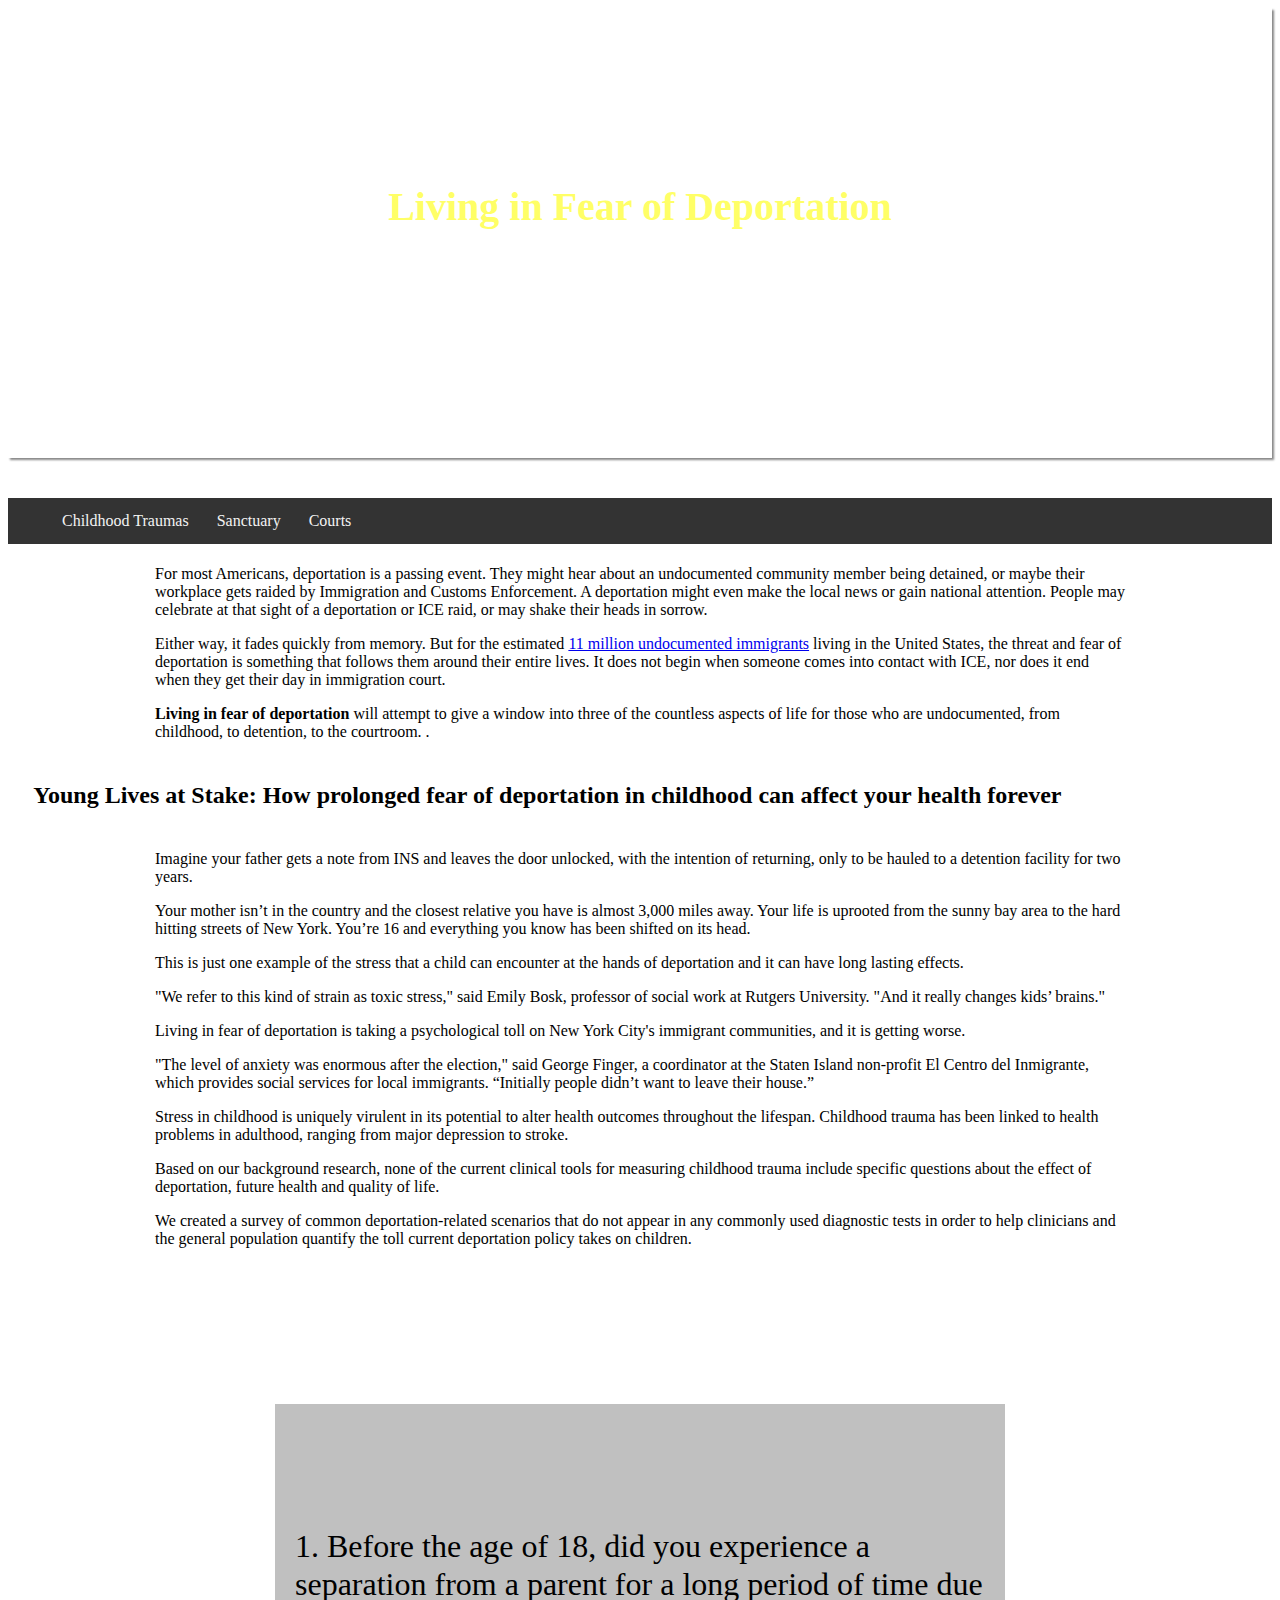
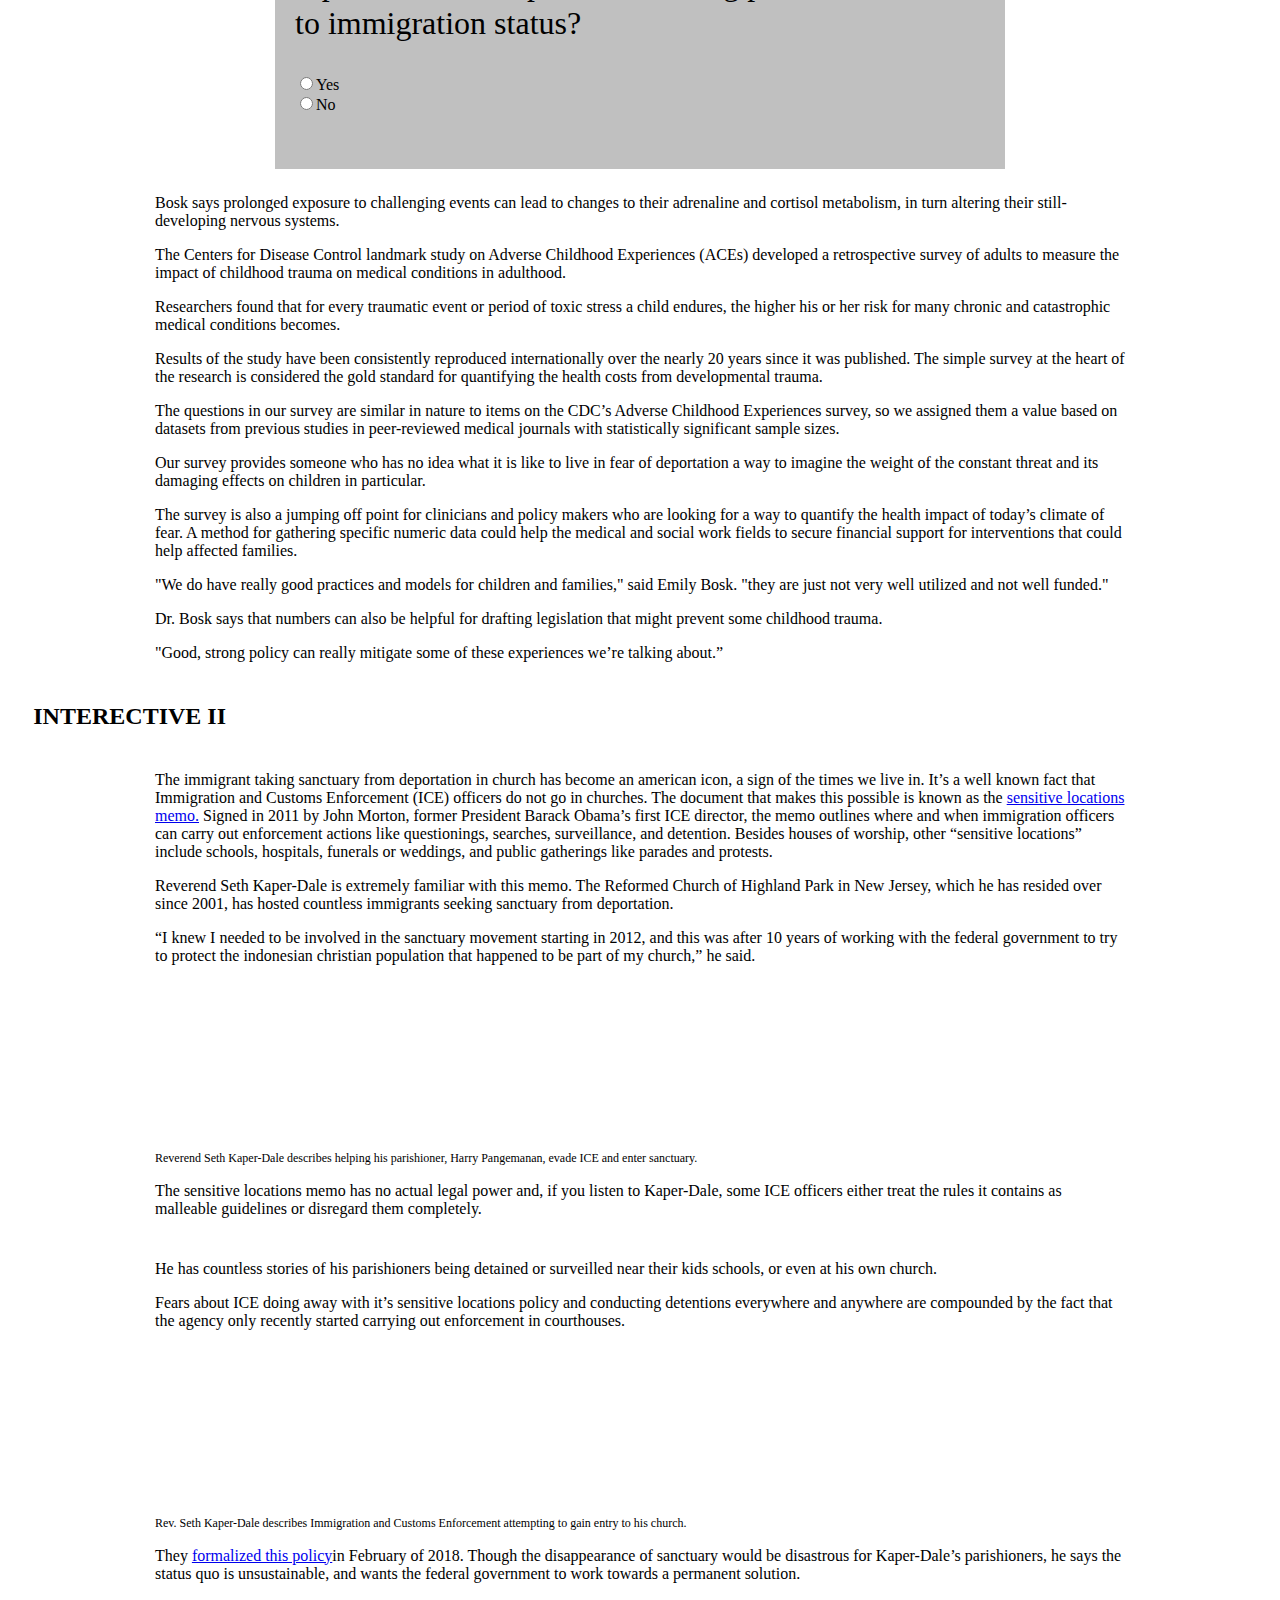
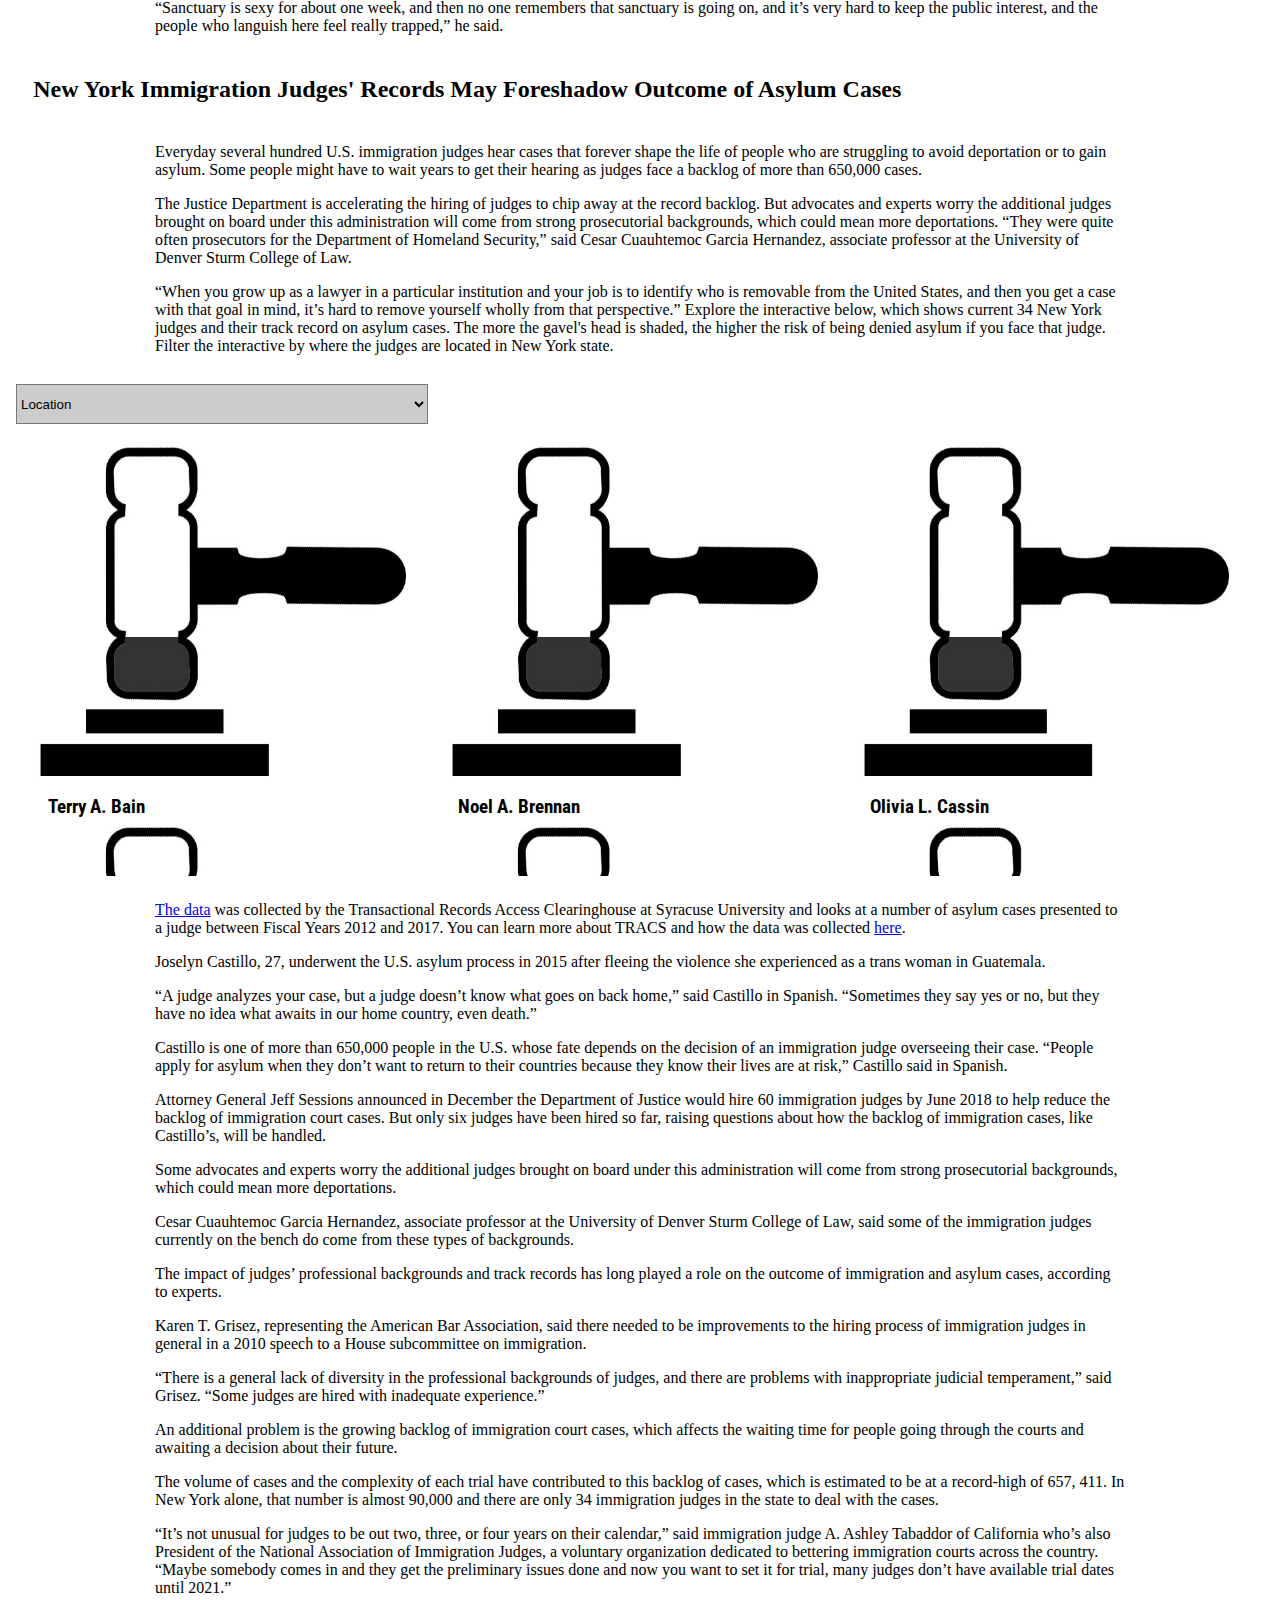
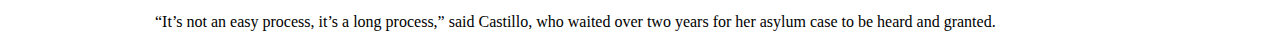
==== index.html @ 28fff9ac "soundcloud rappers" ====
<!DOCTYPE html>
<html lang="en">

  <head>
    <meta charset="utf-8">
    <!-- set the character set -->
    <meta http-equiv="X-UA-Compatible" content="IE=edge">
    <meta name="viewport" content="width=device-width, initial-scale=1">
    <!-- first step to a responsive site -->
    <title>Laws</title>

    <!-- FONT AWESOME -->
    <link href="https://maxcdn.bootstrapcdn.com/font-awesome/4.7.0/css/font-awesome.min.css" rel="stylesheet" />
    <link href="https://fonts.googleapis.com/css?family=Nunito" rel="stylesheet">
    <!-- Your styles should be called here -->
    <link href="style.css" rel="stylesheet" />

    <!-- HTML5 Shim and Respond.js IE8 support of HTML5 elements and media queries -->
    <!-- WARNING: Respond.js doesn't work if you view the page via file:// -->
    <!--[if lt IE 9]>
      	  <script src="https://oss.maxcdn.com/libs/html5shiv/3.7.0/html5shiv.js"></script>
      	  <script src="https://oss.maxcdn.com/libs/respond.js/1.4.2/respond.min.js"></script>
      	<![endif]-->
  </head>

  <body>


    <!--New classes for animals  -->
    <div class="hero-image">
      <div class="hero-text">
        <h1 id="headline">Living in Fear of Deportation</h1>
        <h2 id="subhead">REPLACE ME</h2>
        <p id="byline">Virginia Jefferies, Reynaldo Leanos, Alexandra Semenova, Irene Spezzamonte, Aliya Veal, Ivan Flores & Adam Muro</p>

      </div>
    </div>
    <div class="stuff">
      <div id="navbar" class="sticky">
        <a href="#ChapterOne">Childhood Traumas</a>
        <a href="#ChapterTwo">Sanctuary</a>
        <a href="#ChapterThree">Courts</a>
      </div>

      <div class="container">
        <p>For most Americans, deportation is a passing event. They might hear about an undocumented community member being detained, or maybe their workplace gets raided by Immigration and Customs Enforcement. A deportation might even make the local news
          or gain national attention. People may celebrate at that sight of a deportation or ICE raid, or may shake their heads in sorrow.</p>

        <p>Either way, it fades quickly from memory. But for the estimated <a href=”https://www.nytimes.com/interactive/2017/03/06/us/politics/undocumented-illegal-immigrants.html”>11 million undocumented immigrants</a> living in the United States, the threat
          and fear of deportation is something that follows them around their entire lives. It does not begin when someone comes into contact with ICE, nor does it end when they get their day in immigration court.</p>

        <p><b>Living in fear of deportation</b> will attempt to give a window into three of the countless aspects of life for those who are undocumented, from childhood, to detention, to the courtroom. .
        </p>


      </div>
      <div class="HeadLines" id="ChapterOne">
        <H2>Young Lives at Stake:
How prolonged fear of deportation in childhood can affect your health forever
</h2>
        <div class="container">
          <p>Imagine your father gets a note from INS and leaves the door unlocked, with the intention of returning, only to be hauled to a detention facility for two years.</p>

          <p>Your mother isn’t in the country and the closest relative you have is almost 3,000 miles away. Your life is uprooted from the sunny bay area to the hard hitting streets of New York. You’re 16 and everything you know has been shifted on its head.</p>

          <p>This is just one example of the stress that a child can encounter at the hands of deportation and it can have long lasting effects.
          </p>
          <p>"We refer to this kind of strain as toxic stress," said Emily Bosk, professor of social work at Rutgers University. "And it really changes kids’ brains."</p>

          <p>Living in fear of deportation is taking a psychological toll on New York City's immigrant communities, and it is getting worse.</p>

          <p>"The level of anxiety was enormous after the election," said George Finger, a coordinator at the Staten Island non-profit El Centro del Inmigrante, which provides social services for local immigrants. “Initially people didn’t want to leave their
            house.”
          </p>

          <p>Stress in childhood is uniquely virulent in its potential to alter health outcomes throughout the lifespan. Childhood trauma has been linked to health problems in adulthood, ranging from major depression to stroke.</p>

          <p>Based on our background research, none of the current clinical tools for measuring childhood trauma include specific questions about the effect of deportation, future health and quality of life.</p>

          <p>We created a survey of common deportation-related scenarios that do not appear in any commonly used diagnostic tests in order to help clinicians and the general population quantify the toll current deportation policy takes on children.
          </p>

        </div>
      </div>
      <div class="iframe">
        <iframe src="calculator/index.html" class="int"></iframe>
      </div>
      <div class="container">
        <p>Bosk says prolonged exposure to challenging events can lead to changes to their adrenaline and cortisol metabolism, in turn altering their still-developing nervous systems.</p>

        <p>The Centers for Disease Control landmark study on Adverse Childhood Experiences (ACEs) developed a retrospective survey of adults to measure the impact of childhood trauma on medical conditions in adulthood.</p>

        <p>Researchers found that for every traumatic event or period of toxic stress a child endures, the higher his or her risk for many chronic and catastrophic medical conditions becomes.</p>

        <p>Results of the study have been consistently reproduced internationally over the nearly 20 years since it was published. The simple survey at the heart of the research is considered the gold standard for quantifying the health costs from developmental
          trauma.
        </p>

        <p>The questions in our survey are similar in nature to items on the CDC’s Adverse Childhood Experiences survey, so we assigned them a value based on datasets from previous studies in peer-reviewed medical journals with statistically significant
          sample sizes.</p>

        <p>Our survey provides someone who has no idea what it is like to live in fear of deportation a way to imagine the weight of the constant threat and its damaging effects on children in particular.</p>

        <p>The survey is also a jumping off point for clinicians and policy makers who are looking for a way to quantify the health impact of today’s climate of fear. A method for gathering specific numeric data could help the medical and social work fields
          to secure financial support for interventions that could help affected families.</p>

        <p>"We do have really good practices and models for children and families," said Emily Bosk. "they are just not very well utilized and not well funded."</p>


        <p>Dr. Bosk says that numbers can also be helpful for drafting legislation that might prevent some childhood trauma.</p>

        <p>"Good, strong policy can really mitigate some of these experiences we’re talking about.”</p>


      </div>

      <!-- <img src="http://via.placeholder.com/350x150">
      <figcaption> SAMPLE IMAGES</figcaption>
      <div class="container">
        <p>Lorem ipsum dolor sit amet, consectetur adipiscing elit. Sed semper lacus sed ligula maximus, nec dignissim tortor vestibulum. Nulla ut mi urna. Nullam pharetra dignissim lectus, sed commodo erat feugiat ac. Nullam placerat volutpat facilisis.
          Phasellus
          <p>
      </div>
      <img src="http://via.placeholder.com/350x150">
      <figcaption> SAMPLE IMAGES</figcaption>
      <div class="container">
        <p>Lorem ipsum dolor sit amet, consectetur adipiscing elit. Sed semper lacus sed ligula maximus, nec dignissim tortor vestibulum. Nulla ut mi urna. Nullam pharetra dignissim lectus, sed commodo erat feugiat ac. Nullam placerat volutpat facilisis.
          Phasellus
          <p>
      </div> -->
      <div class="HeadLines" id="ChapterTwo">
        <H2>INTERECTIVE II</h2>
      </div>

      <div class="container">
        <p>The immigrant taking sanctuary from deportation in church has become an american icon, a sign of the times we live in. It’s a well known fact that Immigration and Customs Enforcement (ICE) officers do not go in churches. The document that makes
          this possible is known as the <a href=”https://www.ice.gov/doclib/ero-outreach/pdf/10029.2-policy.pdf”>sensitive locations memo.</a> Signed in 2011 by John Morton, former President Barack Obama’s first ICE director, the memo outlines where and
          when immigration officers can carry out enforcement actions like questionings, searches, surveillance, and detention. Besides houses of worship, other “sensitive locations” include schools, hospitals, funerals or weddings, and public gatherings
          like parades and protests.</p>
        <p>Reverend Seth Kaper-Dale is extremely familiar with this memo. The Reformed Church of Highland Park in New Jersey, which he has resided over since 2001, has hosted countless immigrants seeking sanctuary from deportation.</p> <p>“I knew I needed to be
          involved in the sanctuary movement starting in 2012, and this was after 10 years of working with the federal government to try to protect the indonesian christian population that happened to be part of my church,” he said.</p>
          <div class="audio">
          <fig>
            <iframe width="100%" height="166" scrolling="no" frameborder="no" allow="autoplay" src="https://w.soundcloud.com/player/?url=https%3A//api.soundcloud.com/tracks/413797968&color=%23898ec2&auto_play=false&hide_related=false&show_comments=true&show_user=true&show_reposts=false&show_teaser=true"></iframe>
          <figcaption> Reverend Seth Kaper-Dale describes helping his parishioner, Harry Pangemanan, evade ICE and enter sanctuary.</figcaption>
          </fig>
          </div>

          <p>The sensitive locations memo has no actual legal power and, if you listen to Kaper-Dale, some ICE officers either treat the rules it contains as malleable guidelines or disregard them completely.</p>

      </div>
      <div class="iframe">
        <img src="https://i.imgur.com/XZQHRQh.jpg" alt="">
      </div>
      <div class="container">
        <p>He has countless stories of his parishioners being detained or surveilled near their kids schools, or even at his own church.</p>

        <p>Fears about ICE doing away with it’s sensitive locations policy and conducting detentions everywhere and anywhere
          are compounded by the fact that the agency only recently started carrying out enforcement in courthouses.</p>
          <div class="audio">
          <fig>
            <iframe width="100%" height="166" scrolling="no" frameborder="no" allow="autoplay" src="https://w.soundcloud.com/player/?url=https%3A//api.soundcloud.com/tracks/413797968&color=%23898ec2&auto_play=false&hide_related=false&show_comments=true&show_user=true&show_reposts=false&show_teaser=true"></iframe>
          <figcaption> Rev. Seth Kaper-Dale describes Immigration and Customs Enforcement attempting to gain entry to his church.</figcaption>
          </fig>
          </div>
        <p>They <a href=”http://www.chicagotribune.com/news/nationworld/politics/ct-ice-plans-courthouse-arrests-20180131-story.html”>formalized this policy</a>in February of 2018. Though the disappearance of sanctuary would be disastrous for Kaper-Dale’s
          parishioners, he says the status quo is unsustainable, and wants the federal government to work towards a permanent solution.</p>
          <p>“Sanctuary is sexy for about one week, and then no one remembers that sanctuary is going on, and it’s very hard to
          keep the public interest, and the people who languish here feel really trapped,” he said.</p>

        </p>
      </div>


      <div class="HeadLines" id="ChapterThree">
        <H2>New York Immigration Judges' Records May Foreshadow Outcome of Asylum Cases</h2>
      </div>

      <div class="container">
        <p>Everyday several hundred U.S. immigration judges hear cases that forever shape the life of people who are struggling to avoid deportation or to gain asylum. Some people might have to wait years to get their hearing as judges face a backlog of
          more than 650,000 cases.</p>
        <p>The Justice Department is accelerating the hiring of judges to chip away at the record backlog. But advocates and experts worry the additional judges brought on board under this administration will come from strong prosecutorial backgrounds, which
          could mean more deportations. “They were quite often prosecutors for the Department of Homeland Security,” said Cesar Cuauhtemoc Garcia Hernandez, associate professor at the University of Denver Sturm College of Law. </p>
        <p>“When you grow up as a lawyer in a particular institution and your job is to identify who is removable from the United States, and then you get a case with that goal in mind, it’s hard to remove yourself wholly from that perspective.” Explore
          the interactive below, which shows current 34 New York judges and their track record on asylum cases. The more the gavel's head is shaded, the higher the risk of being denied asylum if you face that judge. Filter the interactive by where the
          judges are located in New York state.</p>
      </div>
      <div class="iframe">
        <iframe src="AlexRey/index.html" class="int"></iframe>
      </div>
      <div class="container">
        <p><a href="http://trac.syr.edu/immigration/reports/490/include/denialrates.html">The data</a> was collected by the Transactional Records Access Clearinghouse at Syracuse University and looks at a number of asylum cases presented to a judge between
          Fiscal Years 2012 and 2017. You can learn more about TRACS and how the data was collected <a href="http://trac.syr.edu/immigration/about.html">here</a>.</p>

        <p>Joselyn Castillo, 27, underwent the U.S. asylum process in 2015 after fleeing the violence she experienced as a trans woman in Guatemala.</p>

        <p>“A judge analyzes your case, but a judge doesn’t know what goes on back home,” said Castillo in Spanish. “Sometimes they say yes or no, but they have no idea what awaits in our home country, even death.”</p>

        <p>Castillo is one of more than 650,000 people in the U.S. whose fate depends on the decision of an immigration judge overseeing their case. “People apply for asylum when they don’t want to return to their countries because they know their lives
          are at risk,” Castillo said in Spanish.</p>

        <p>Attorney General Jeff Sessions announced in December the Department of Justice would hire 60 immigration judges by June 2018 to help reduce the backlog of immigration court cases. But only six judges have been hired so far, raising questions about
          how the backlog of immigration cases, like Castillo’s, will be handled.</p>

        <p>Some advocates and experts worry the additional judges brought on board under this administration will come from strong prosecutorial backgrounds, which could mean more deportations.</p>

        <p>Cesar Cuauhtemoc Garcia Hernandez, associate professor at the University of Denver Sturm College of Law, said some of the immigration judges currently on the bench do come from these types of backgrounds.</P>

        <p>The impact of judges’ professional backgrounds and track records has long played a role on the outcome of immigration and asylum cases, according to experts.</p>

        <p>Karen T. Grisez, representing the American Bar Association, said there needed to be improvements to the hiring process of immigration judges in general in a 2010 speech to a House subcommittee on immigration.</p>

        <p>“There is a general lack of diversity in the professional backgrounds of judges, and there are problems with inappropriate judicial temperament,” said Grisez. “Some judges are hired with inadequate experience.”</P>

        <p>An additional problem is the growing backlog of immigration court cases, which affects the waiting time for people going through the courts and awaiting a decision about their future.</P>

        <p>The volume of cases and the complexity of each trial have contributed to this backlog of cases, which is estimated to be at a record-high of 657, 411. In New York alone, that number is almost 90,000 and there are only 34 immigration judges in
          the state to deal with the cases.</p>

        <p>“It’s not unusual for judges to be out two, three, or four years on their calendar,” said immigration judge A. Ashley Tabaddor of California who’s also President of the National Association of Immigration Judges, a voluntary organization dedicated
          to bettering immigration courts across the country. “Maybe somebody comes in and they get the preliminary issues done and now you want to set it for trial, many judges don’t have available trial dates until 2021.”</p>

        <p>“It’s not an easy process, it’s a long process,” said Castillo, who waited over two years for her asylum case to be heard and granted.</p>
      </div>

    </div>


    <!-- YOUR CONTENT GOES HERE -->
    <script src="https://cdnjs.cloudflare.com/ajax/libs/jquery/3.3.1/jquery.min.js"></script>

    <script src="main.js"></script>
  </body>

</html>
---- style.css ----
/*
This is a good layout for a mobile-first CSS template.
Following this flow will minimize the number of styles you need to write and will ensure you are thinking, designing and developing mobile-first.
Most of your styles get written like standard CSS, but for your mobile presentation. Generally speaking, a good mobile presention will stretch out nicely for larger screens.

Sometimes, when we stretch out to larger screens, we need to make minor tweaks for the larger devices -- you can make these tweaks in the tablet media query, or if the issue exists on desktop only, the desktop media query.
You will find this is far easier than the opposite task of using CSS to cram your desktop experience into a mobile device.
*/

/* THIS LINE LOADS IN A NICE RESET TO ENSURE ALL BROWSERS HAVE THE SAME BASE STYLES */

@import url('https://cdnjs.cloudflare.com/ajax/libs/normalize/7.0.0/normalize.min.css');
* {
  box-sizing: border-box;
}

html, body {
  /* Sets default font-size to 16px, ensuring 1em = 16px; */
  font: helvetica;
  font-size: 16px;
  /* background-color: #D3D3D3; */
  height: 100%;
}

.hero-image {
  /* The image used */
  background-image: url('https://i.imgur.com/B2R99XC.gif');
  display: block;
  /* Set a specific height */
  height: 50%;
  /* Position and center the image to scale nicely on all screens */
  background-position: center;
  background-repeat: no-repeat;
  background-size: cover;
  position: relative;
  box-shadow: 2px 2px 2px #888888;
  margin-bottom: 40px;
  /* height: 100vh; */
}

/* Place text in the middle of the image */

.hero-text {
  position: absolute;
  top: 50%;
  left: 50%;
  transform: translate(-50%, -50%);
  color: white;
}

#headline {
  font-size: 40px;
  color: #ffff66;
  align-items: left;
}

#subhead {
  align-items: left;
  font-size: 20px;
  letter-spacing: .7px;
  line-height: 20px;
}

#byline {
  font-size: .5em;
}

h1 {
  text-align: center;
}

h2 {
  padding-left: 2%;
}

/* Start your base/mobile styles here */

html, header, body, p {
  /* Sets default font-size to 16px, ensuring 1em = 16px; */
  font-size: 16px;
  align-items: center;
  text-align: left;
}

/* Style the navbar */

#navbar {
  overflow: hidden;
  background-color: #333;
  padding-left: 40px;
}

/* Navbar links */

#navbar a {
  float: left;
  display: block;
  color: #f2f2f2;
  text-align: center;
  padding: 14px;
  text-decoration: none;
}

/* Page content */

.content {
  padding: 16px;
}

/* The sticky class is added to the navbar with JS when it reaches its scroll position */

.sticky {
  position: sticky;
  position: -webkit-sticky;
  top: 0;
  width: 100%
}

/* Add some top padding to the page content to prevent sudden quick movement (as the navigation bar gets a new position at the top of the page (position:fixed and top:0) */

.sticky+.content {
  padding-top: 60px;
}

/* Page content */

.content {
  padding: 16px;
}

.int {
  width: 100%;
  min-height: 500px;
  border: 0;
}

.stuff {
  min-height: 100vh;
}

/* Add some top padding to the page content to prevent sudden quick movement (as the navigation bar gets a new position at the top of the page (position:fixed and top:0) */

.sticky+.content {
  padding-top: 60px;
}

img {
  display: block;
  width: 100%;
}

figcaption {
  font-size: 12px;
}

.container {
  max-width: 980px;
  padding: 5px;
  margin: 0 auto;
}

/* Tablet/Desktop overrides */

@media(min-width: 681px) {
  /* Any adjustments for tablets and larger go here. Note these styles will be applied to anything 681px or larger -- so tablet AND desktop */
}

@media(min-width: 729px) {
  /* Any adjustments for desktop and larger go here. Note these styles will be applied to anything 729px or larger -- so desktop */
  img {
    display: block;
    width: 80%;
  }
}

}
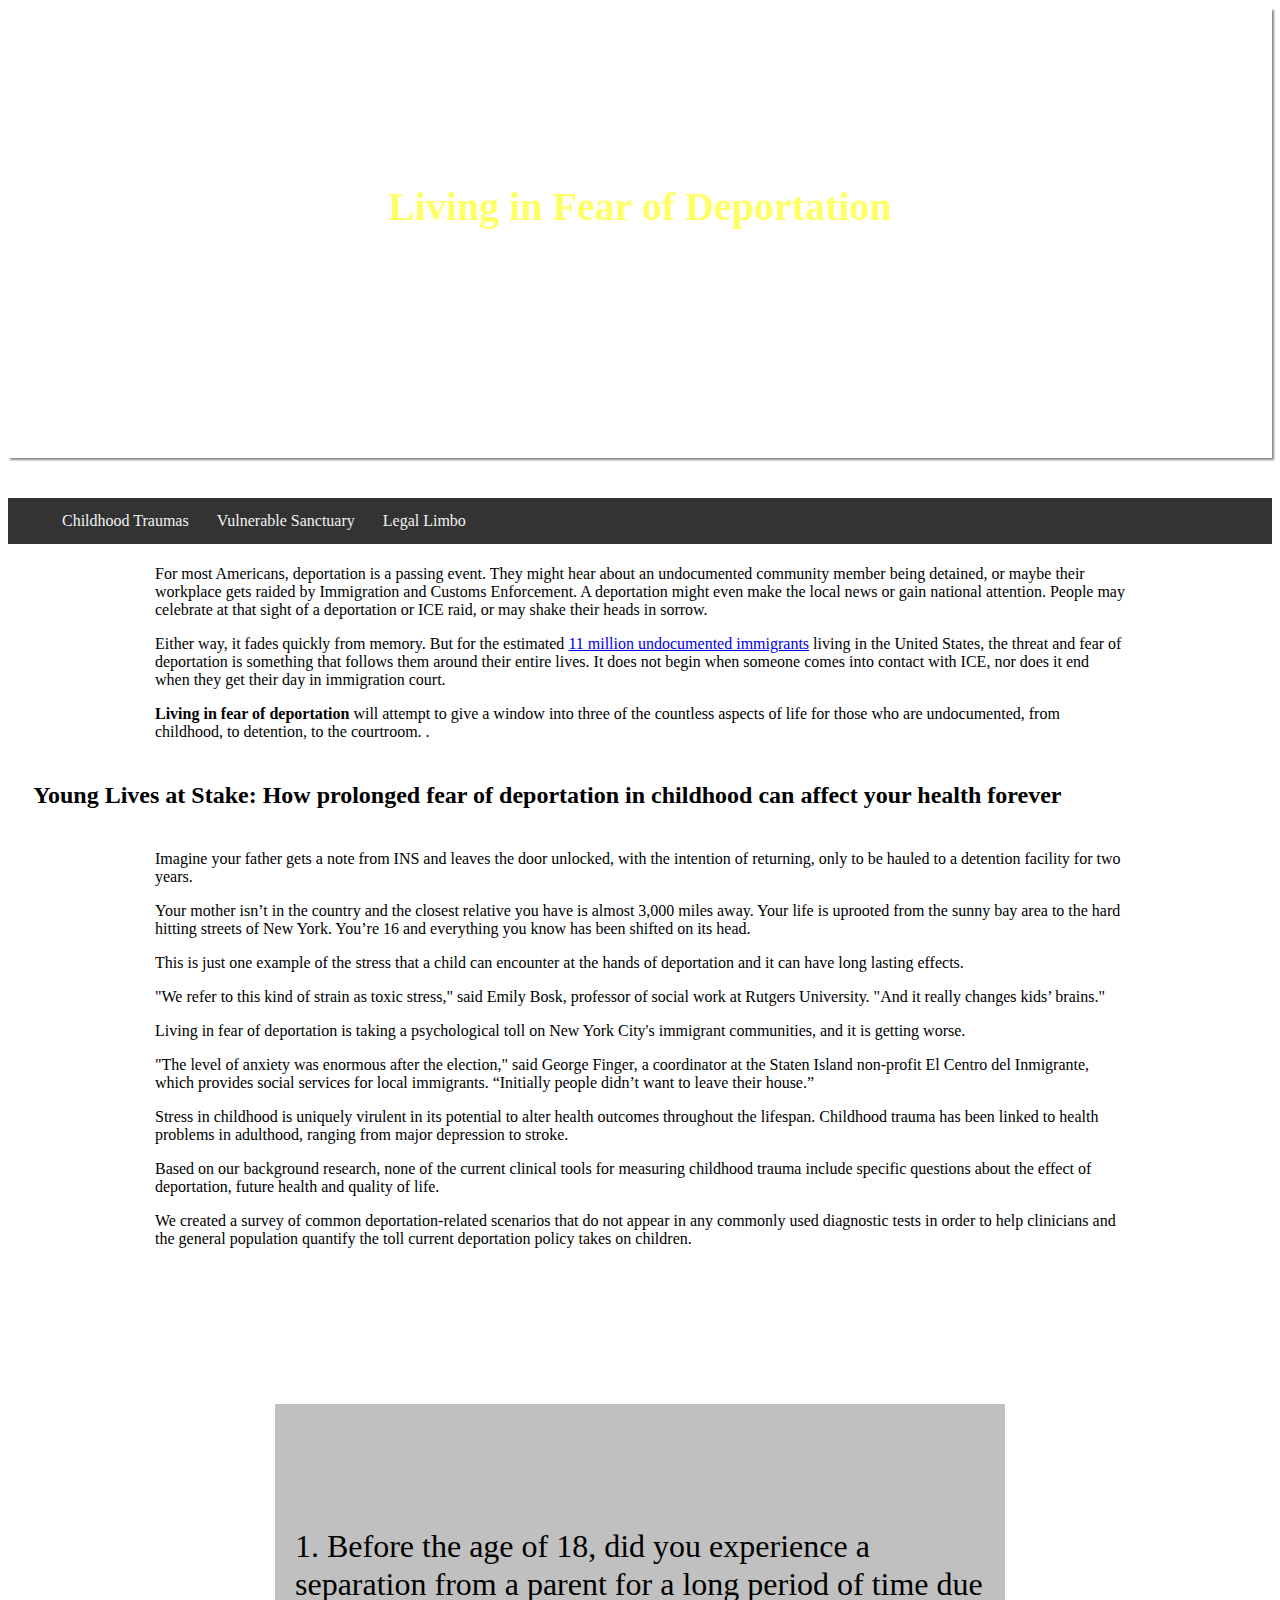
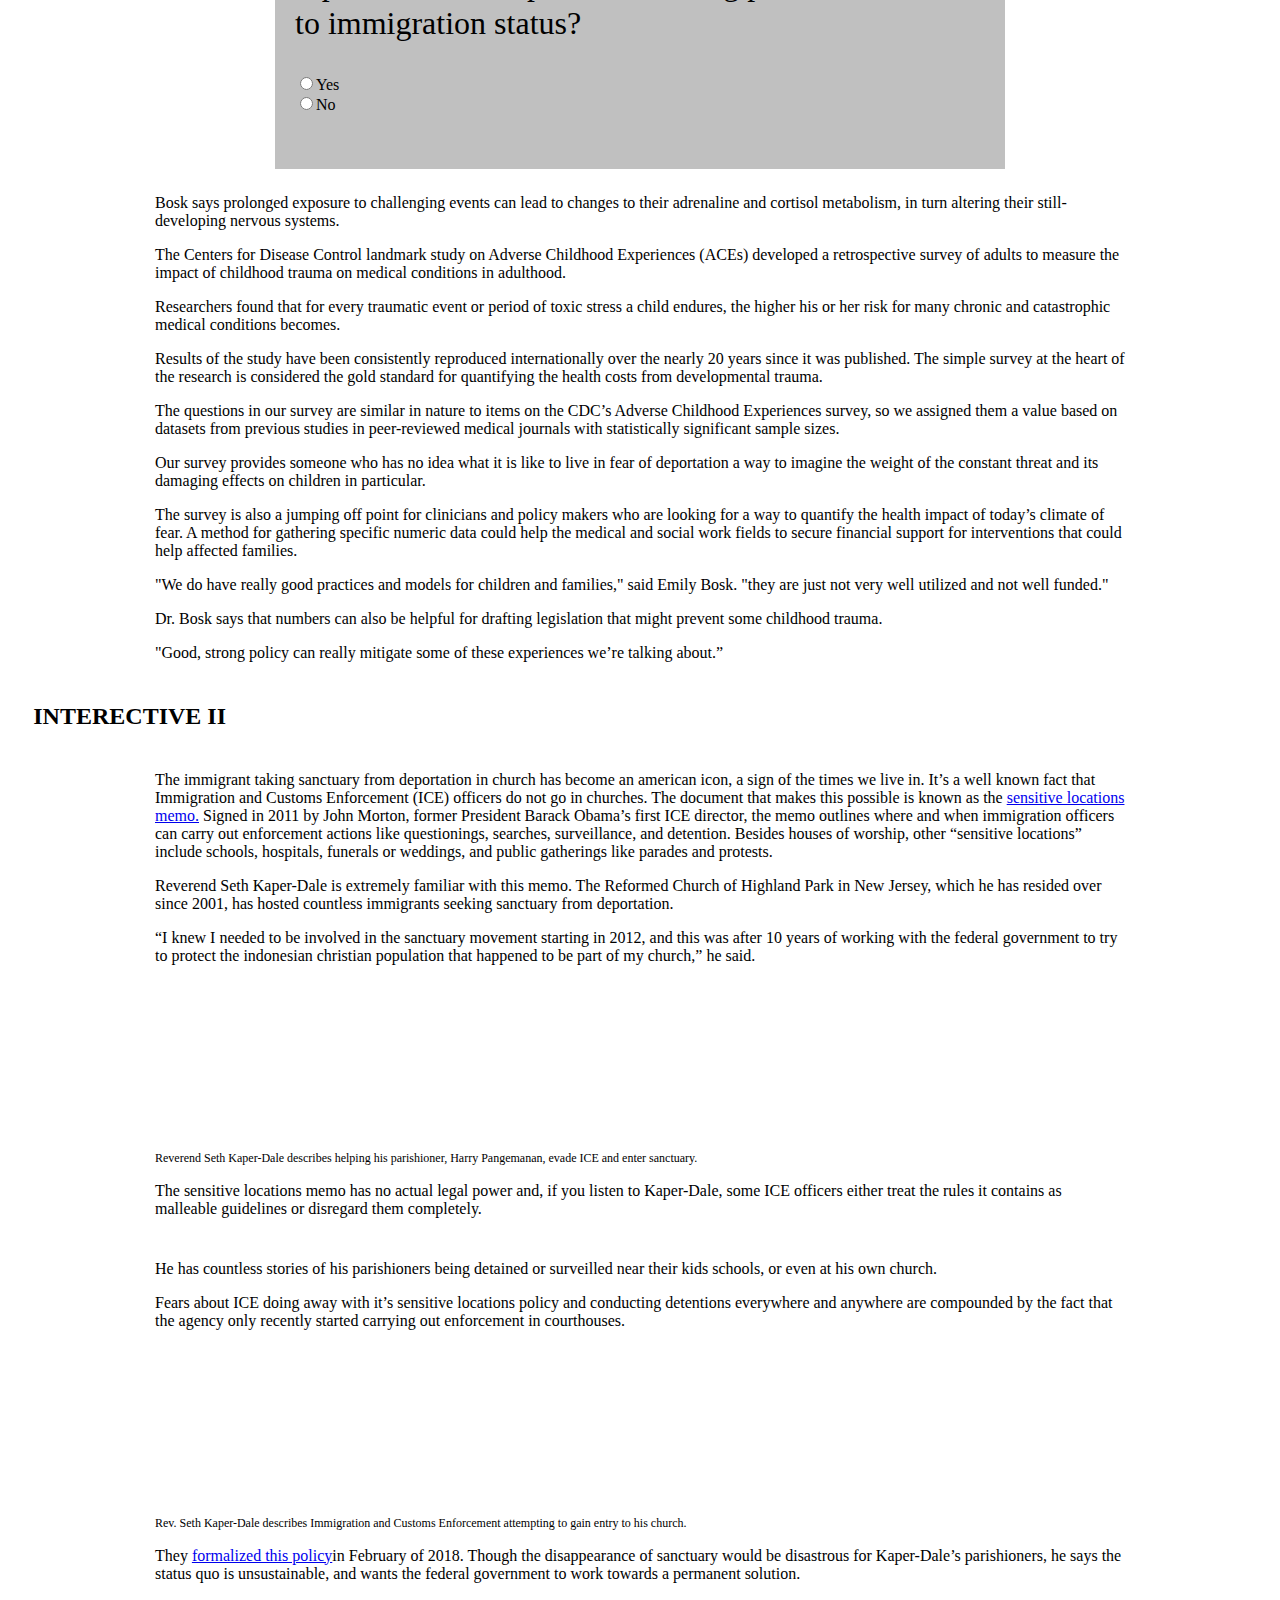
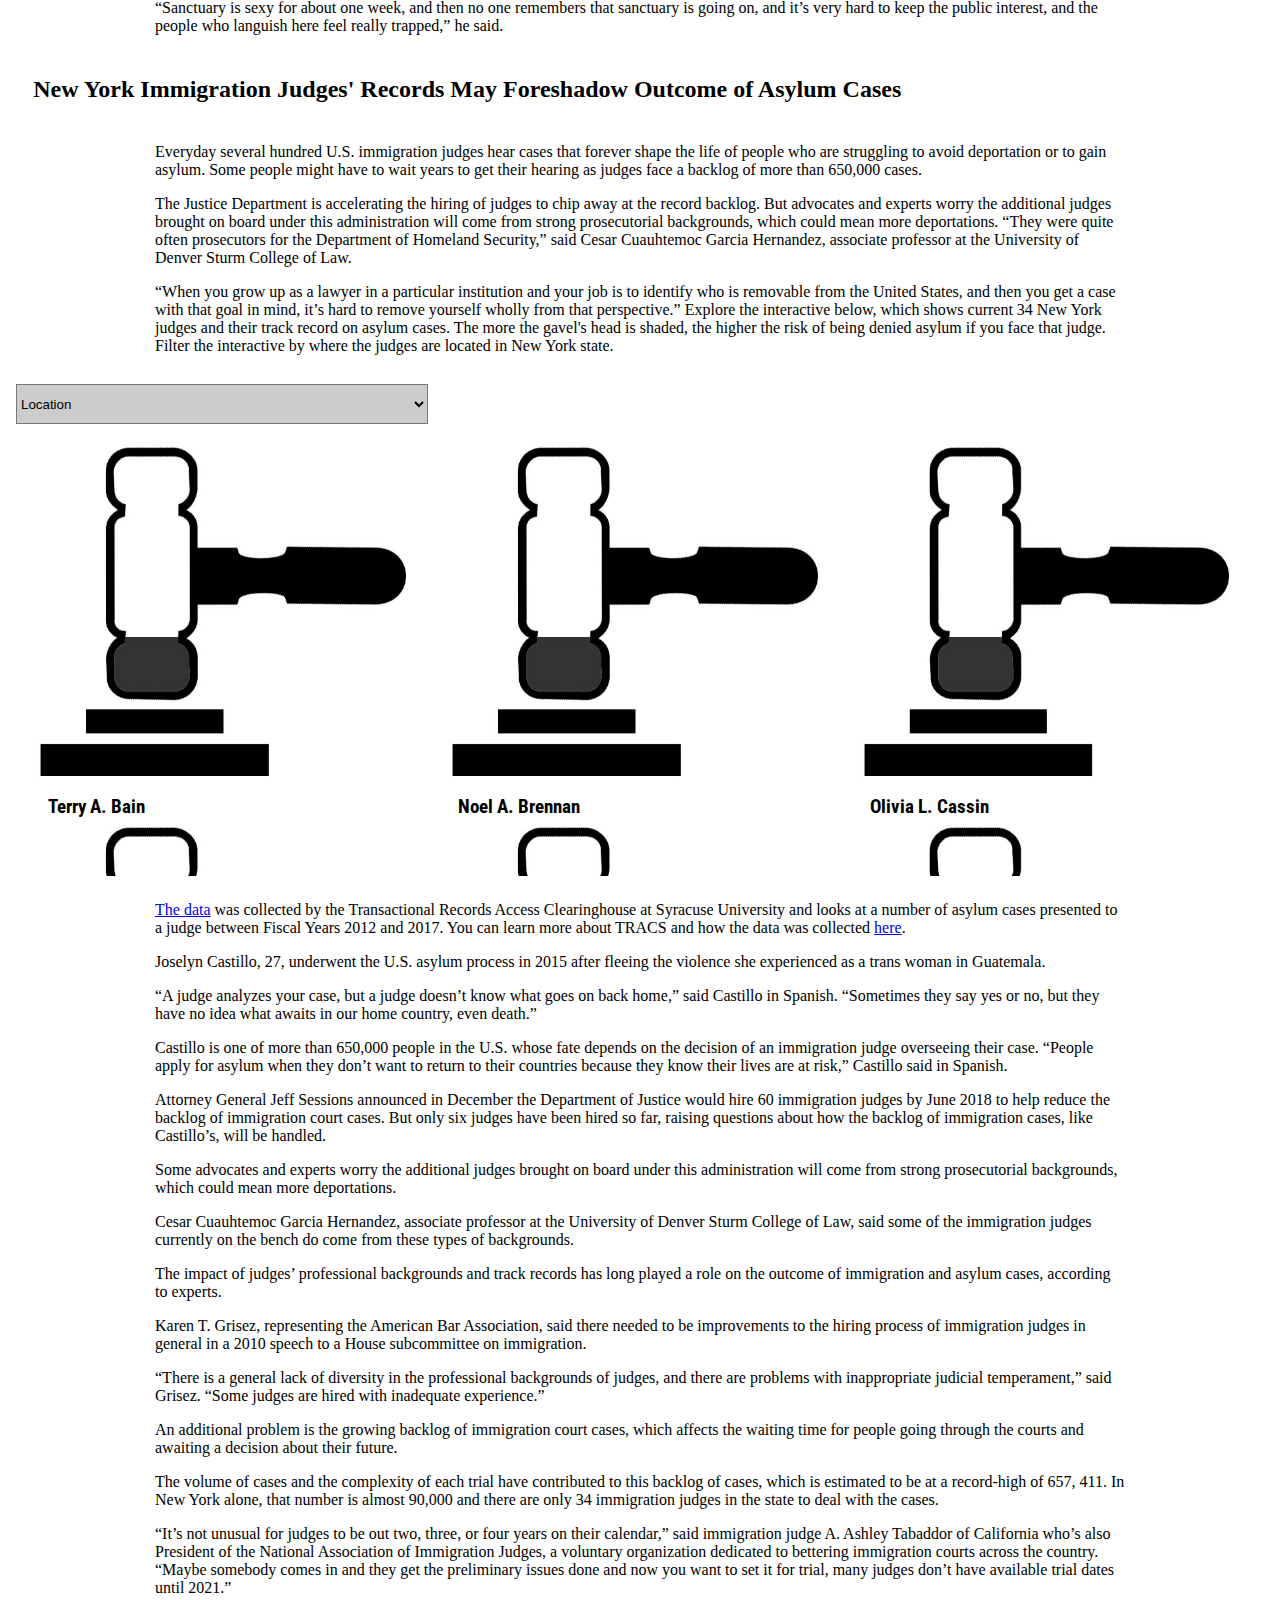
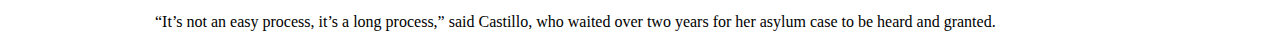
==== commit eb7f0706: "chapter titles" ====
--- a/index.html
+++ b/index.html
@@ -38,8 +38,8 @@
     <div class="stuff">
       <div id="navbar" class="sticky">
         <a href="#ChapterOne">Childhood Traumas</a>
-        <a href="#ChapterTwo">Sanctuary</a>
-        <a href="#ChapterThree">Courts</a>
+        <a href="#ChapterTwo">Vulnerable Sanctuary</a>
+        <a href="#ChapterThree">Legal Limbo</a>
       </div>
 
       <div class="container">
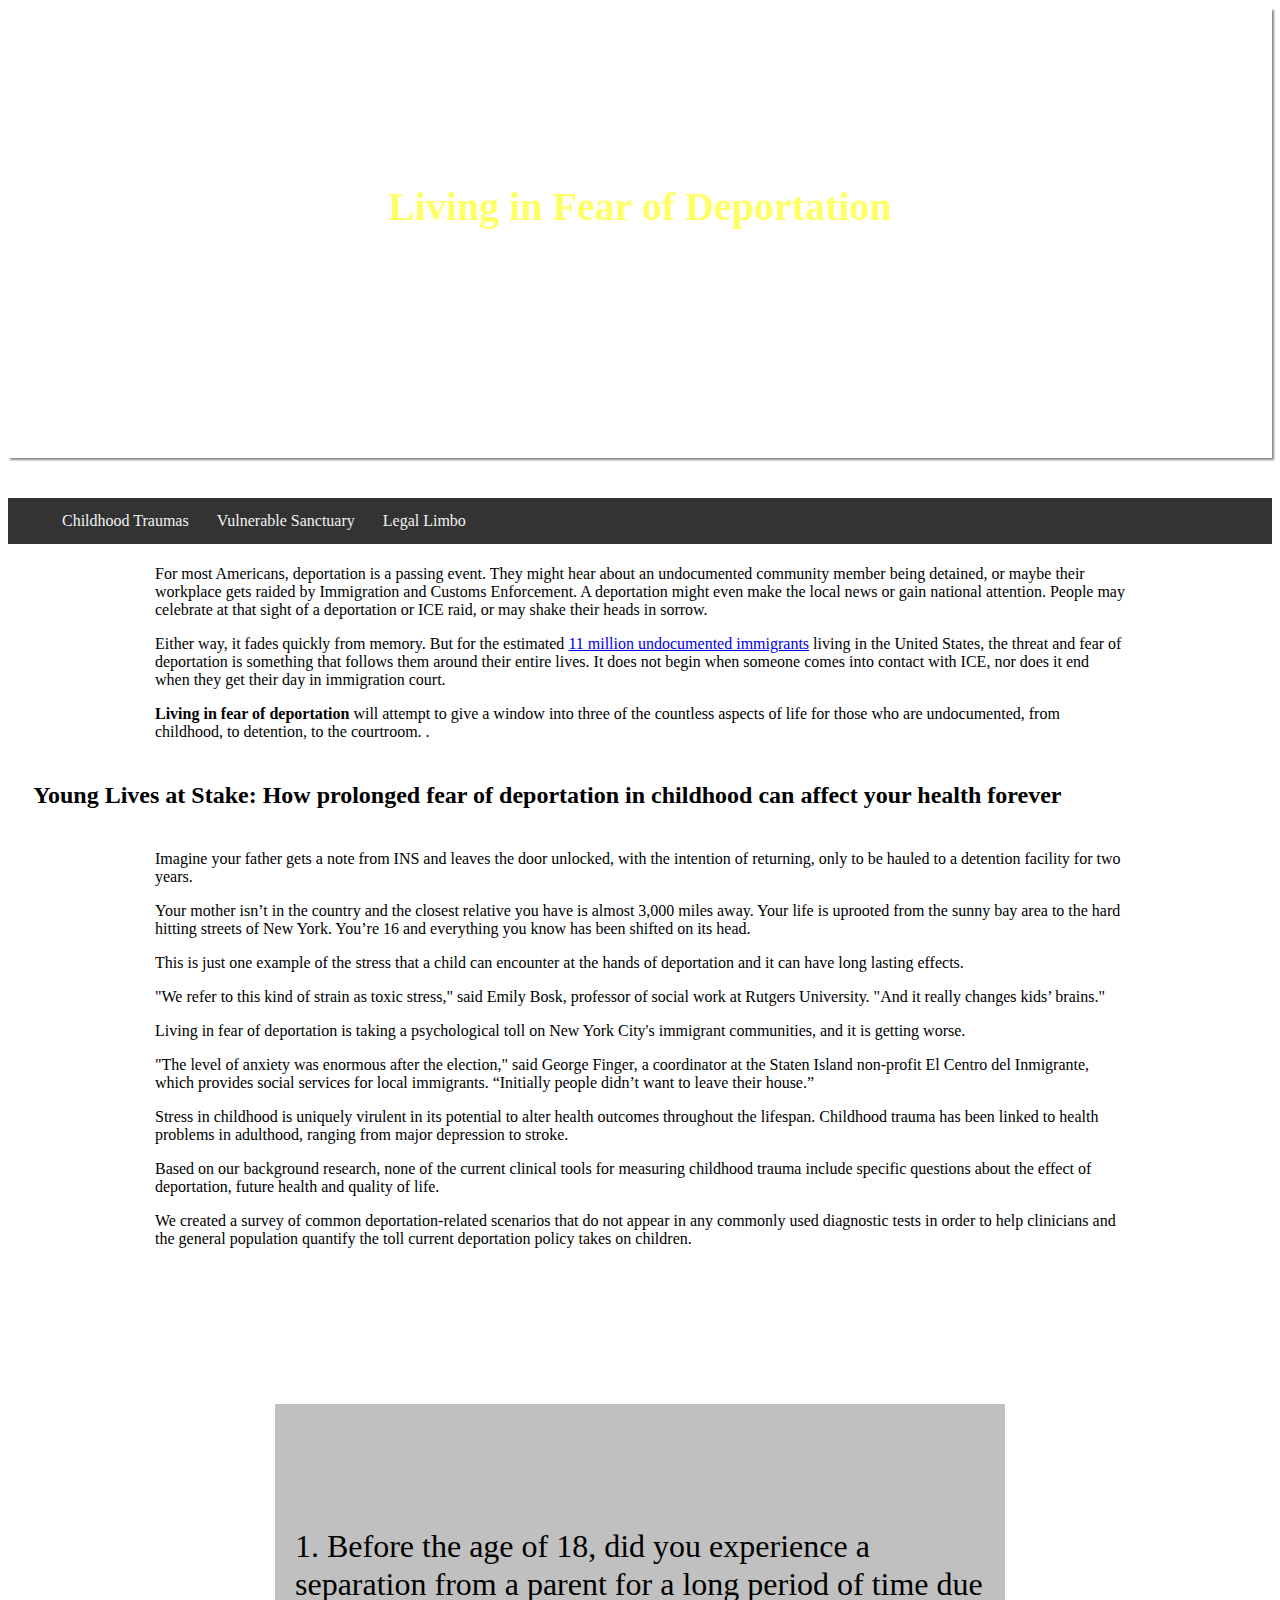
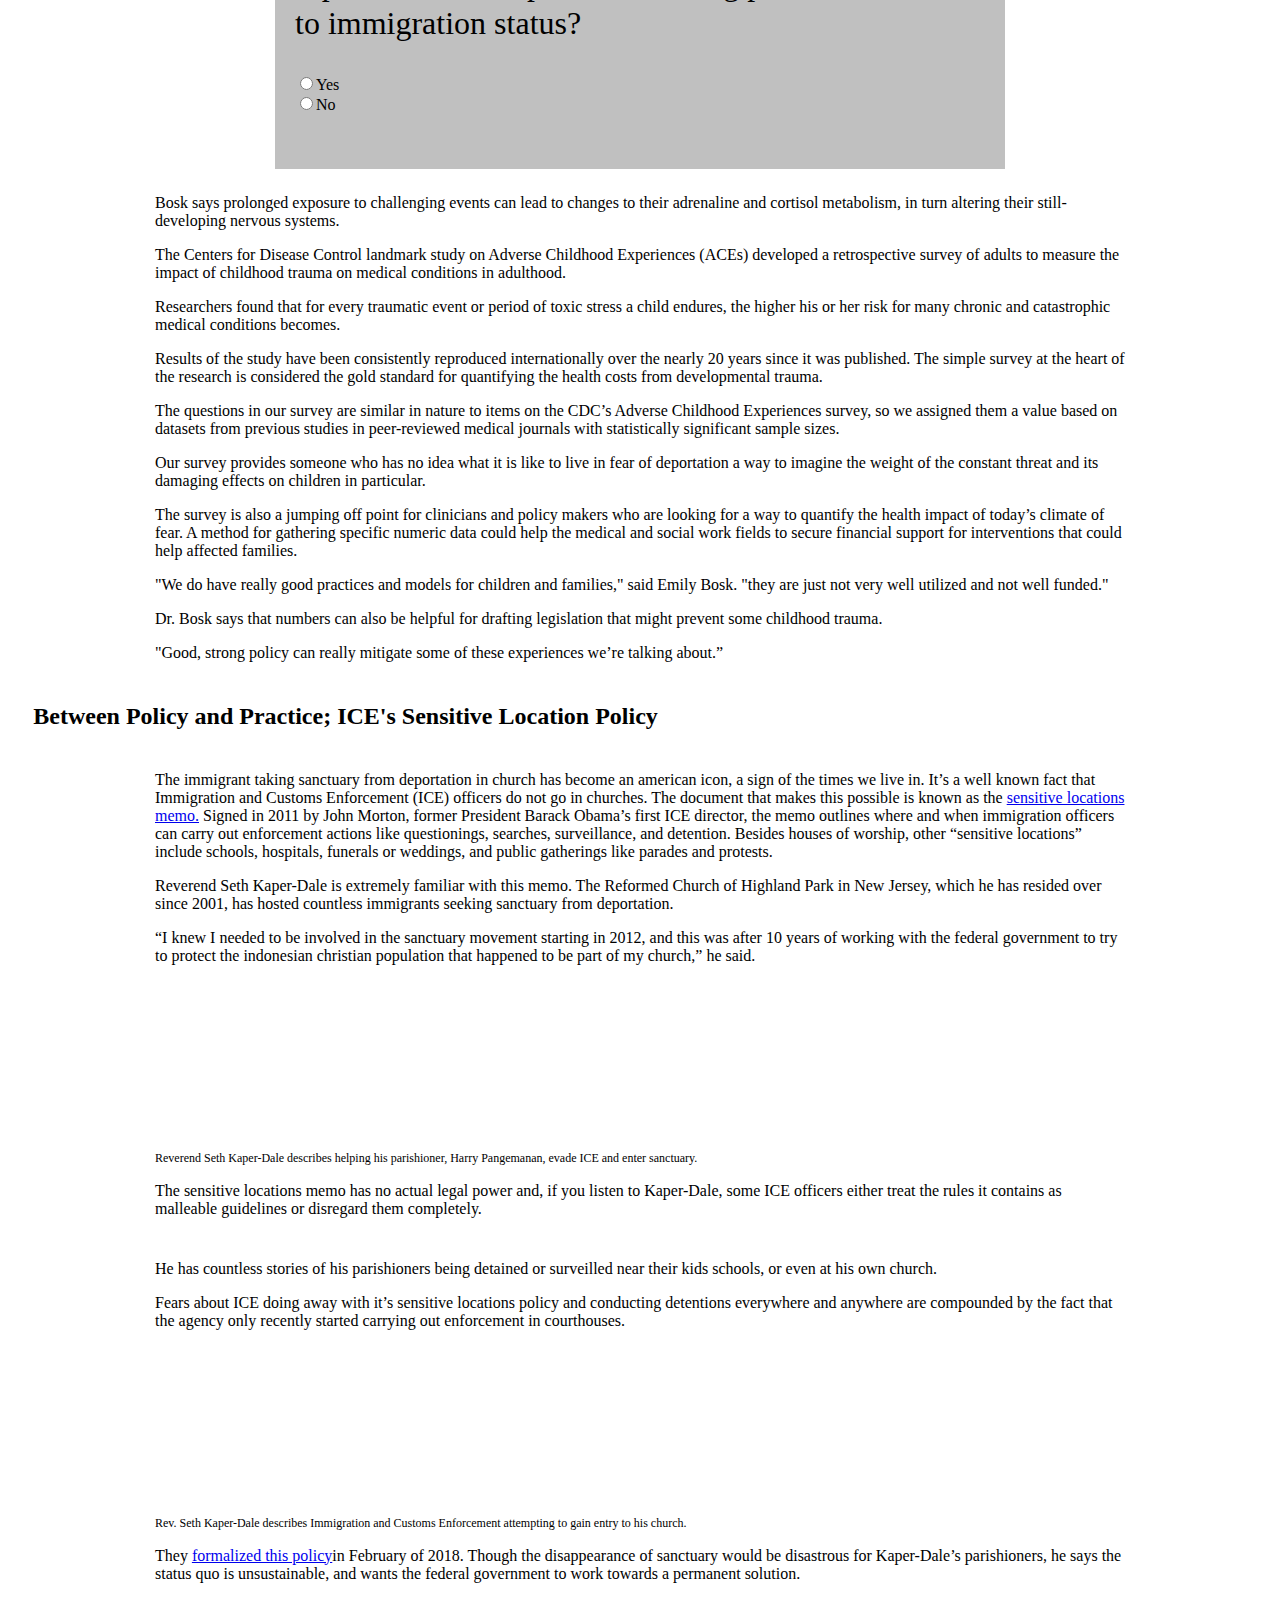
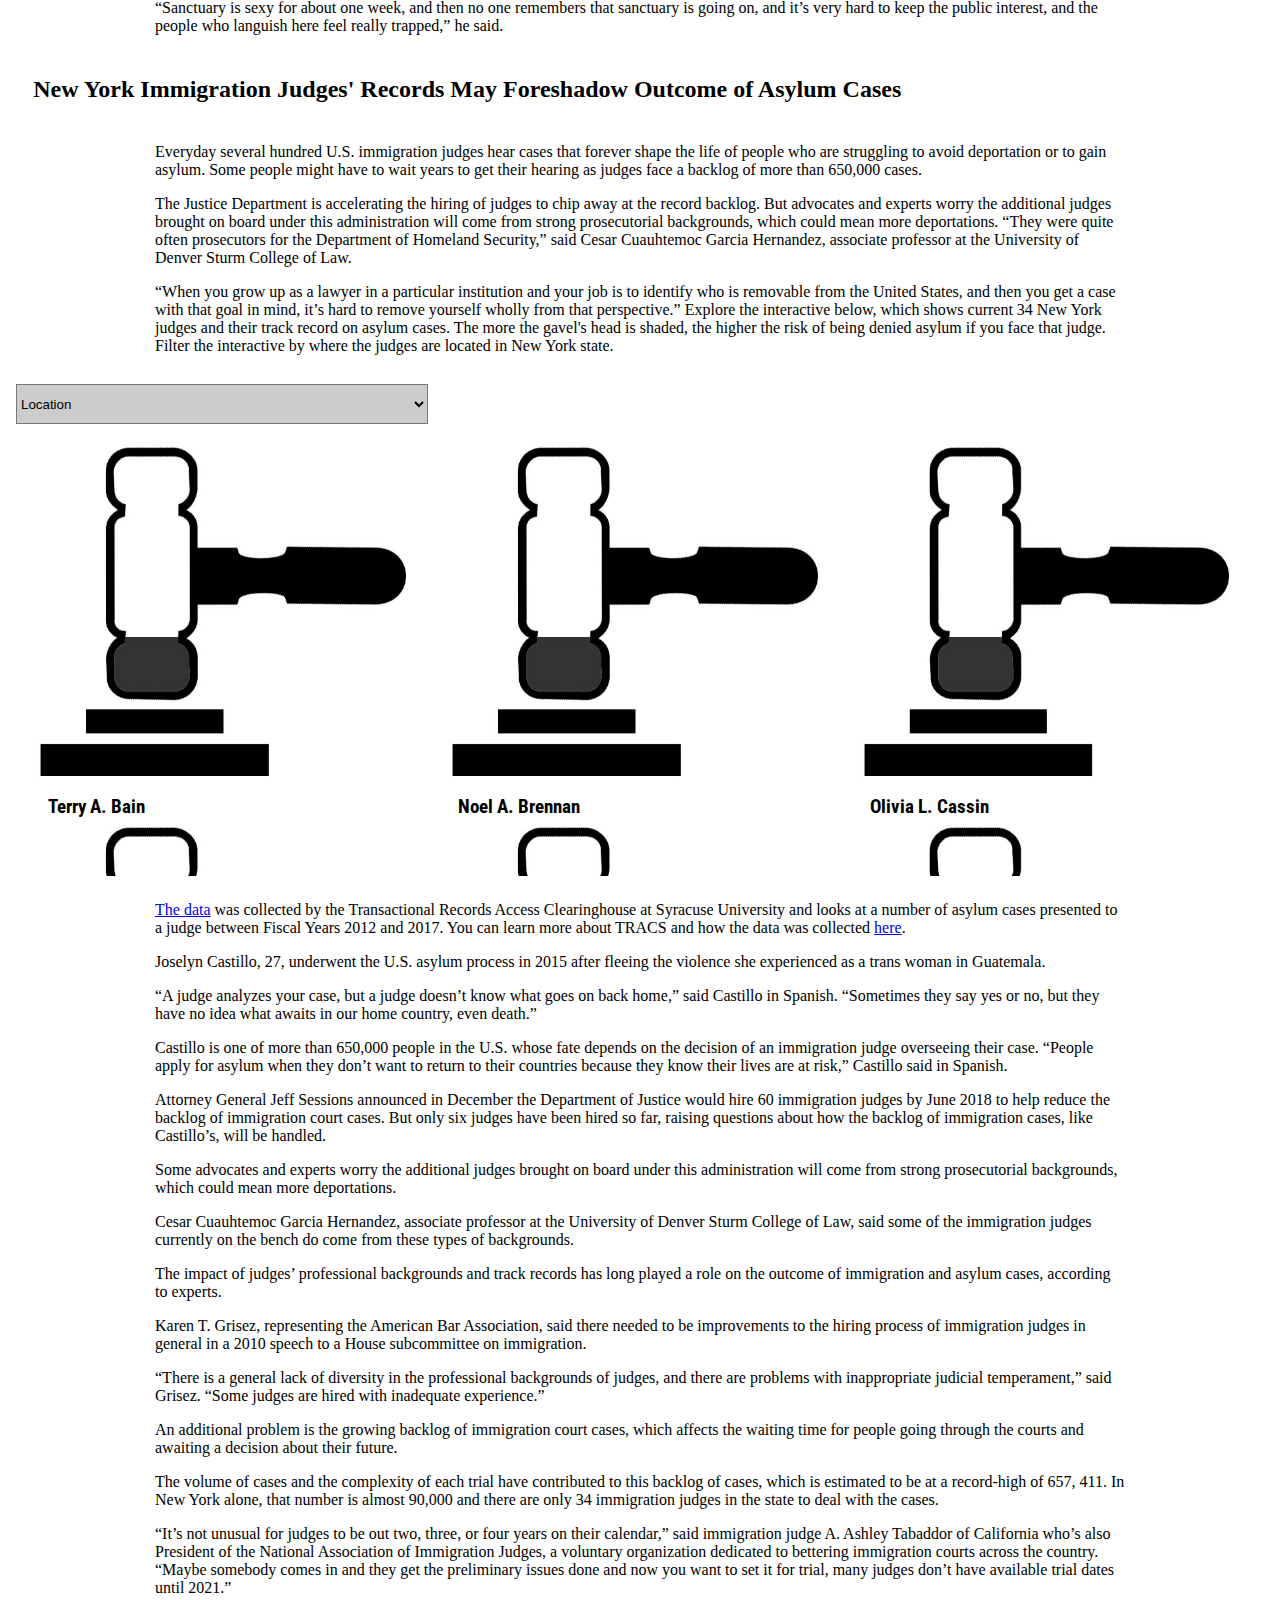
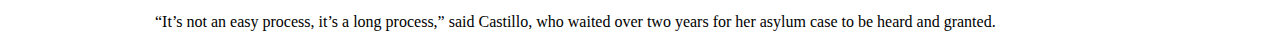
==== commit 5094e5ec: "index" ====
--- a/index.html
+++ b/index.html
@@ -129,7 +129,7 @@
           <p>
       </div> -->
       <div class="HeadLines" id="ChapterTwo">
-        <H2>INTERECTIVE II</h2>
+        <H2>Between Policy and Practice; ICE's Sensitive Location Policy</h2>
       </div>
 
       <div class="container">
@@ -137,16 +137,16 @@
           this possible is known as the <a href=”https://www.ice.gov/doclib/ero-outreach/pdf/10029.2-policy.pdf”>sensitive locations memo.</a> Signed in 2011 by John Morton, former President Barack Obama’s first ICE director, the memo outlines where and
           when immigration officers can carry out enforcement actions like questionings, searches, surveillance, and detention. Besides houses of worship, other “sensitive locations” include schools, hospitals, funerals or weddings, and public gatherings
           like parades and protests.</p>
-        <p>Reverend Seth Kaper-Dale is extremely familiar with this memo. The Reformed Church of Highland Park in New Jersey, which he has resided over since 2001, has hosted countless immigrants seeking sanctuary from deportation.</p> <p>“I knew I needed to be
-          involved in the sanctuary movement starting in 2012, and this was after 10 years of working with the federal government to try to protect the indonesian christian population that happened to be part of my church,” he said.</p>
-          <div class="audio">
+        <p>Reverend Seth Kaper-Dale is extremely familiar with this memo. The Reformed Church of Highland Park in New Jersey, which he has resided over since 2001, has hosted countless immigrants seeking sanctuary from deportation.</p>
+        <p>“I knew I needed to be involved in the sanctuary movement starting in 2012, and this was after 10 years of working with the federal government to try to protect the indonesian christian population that happened to be part of my church,” he said.</p>
+        <div class="audio">
           <fig>
             <iframe width="100%" height="166" scrolling="no" frameborder="no" allow="autoplay" src="https://w.soundcloud.com/player/?url=https%3A//api.soundcloud.com/tracks/413797968&color=%23898ec2&auto_play=false&hide_related=false&show_comments=true&show_user=true&show_reposts=false&show_teaser=true"></iframe>
-          <figcaption> Reverend Seth Kaper-Dale describes helping his parishioner, Harry Pangemanan, evade ICE and enter sanctuary.</figcaption>
+            <figcaption> Reverend Seth Kaper-Dale describes helping his parishioner, Harry Pangemanan, evade ICE and enter sanctuary.</figcaption>
           </fig>
-          </div>
-
-          <p>The sensitive locations memo has no actual legal power and, if you listen to Kaper-Dale, some ICE officers either treat the rules it contains as malleable guidelines or disregard them completely.</p>
+        </div>
+
+        <p>The sensitive locations memo has no actual legal power and, if you listen to Kaper-Dale, some ICE officers either treat the rules it contains as malleable guidelines or disregard them completely.</p>
 
       </div>
       <div class="iframe">
@@ -155,18 +155,16 @@
       <div class="container">
         <p>He has countless stories of his parishioners being detained or surveilled near their kids schools, or even at his own church.</p>
 
-        <p>Fears about ICE doing away with it’s sensitive locations policy and conducting detentions everywhere and anywhere
-          are compounded by the fact that the agency only recently started carrying out enforcement in courthouses.</p>
-          <div class="audio">
+        <p>Fears about ICE doing away with it’s sensitive locations policy and conducting detentions everywhere and anywhere are compounded by the fact that the agency only recently started carrying out enforcement in courthouses.</p>
+        <div class="audio">
           <fig>
             <iframe width="100%" height="166" scrolling="no" frameborder="no" allow="autoplay" src="https://w.soundcloud.com/player/?url=https%3A//api.soundcloud.com/tracks/413797968&color=%23898ec2&auto_play=false&hide_related=false&show_comments=true&show_user=true&show_reposts=false&show_teaser=true"></iframe>
-          <figcaption> Rev. Seth Kaper-Dale describes Immigration and Customs Enforcement attempting to gain entry to his church.</figcaption>
+            <figcaption> Rev. Seth Kaper-Dale describes Immigration and Customs Enforcement attempting to gain entry to his church.</figcaption>
           </fig>
-          </div>
+        </div>
         <p>They <a href=”http://www.chicagotribune.com/news/nationworld/politics/ct-ice-plans-courthouse-arrests-20180131-story.html”>formalized this policy</a>in February of 2018. Though the disappearance of sanctuary would be disastrous for Kaper-Dale’s
           parishioners, he says the status quo is unsustainable, and wants the federal government to work towards a permanent solution.</p>
-          <p>“Sanctuary is sexy for about one week, and then no one remembers that sanctuary is going on, and it’s very hard to
-          keep the public interest, and the people who languish here feel really trapped,” he said.</p>
+        <p>“Sanctuary is sexy for about one week, and then no one remembers that sanctuary is going on, and it’s very hard to keep the public interest, and the people who languish here feel really trapped,” he said.</p>
 
         </p>
       </div>
@@ -232,4 +230,4 @@
     <script src="main.js"></script>
   </body>
 
-</html>
+</html>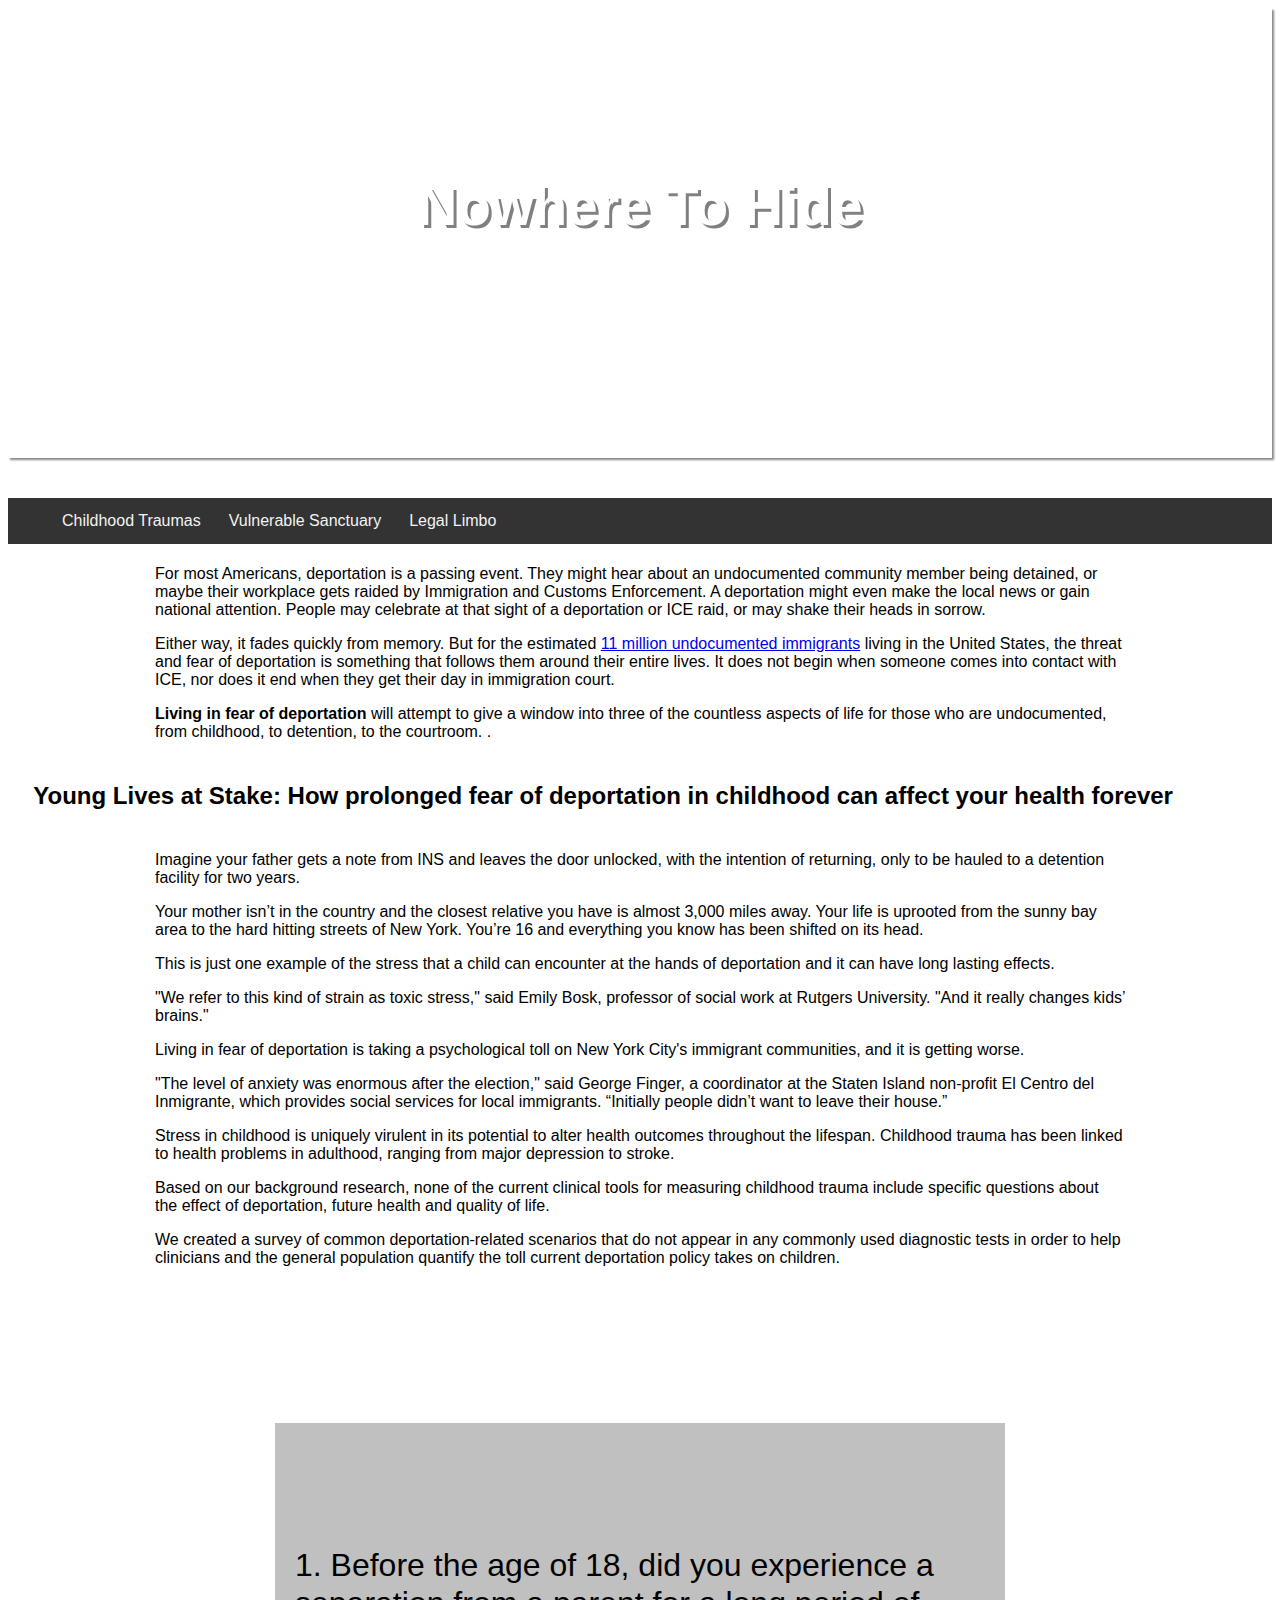
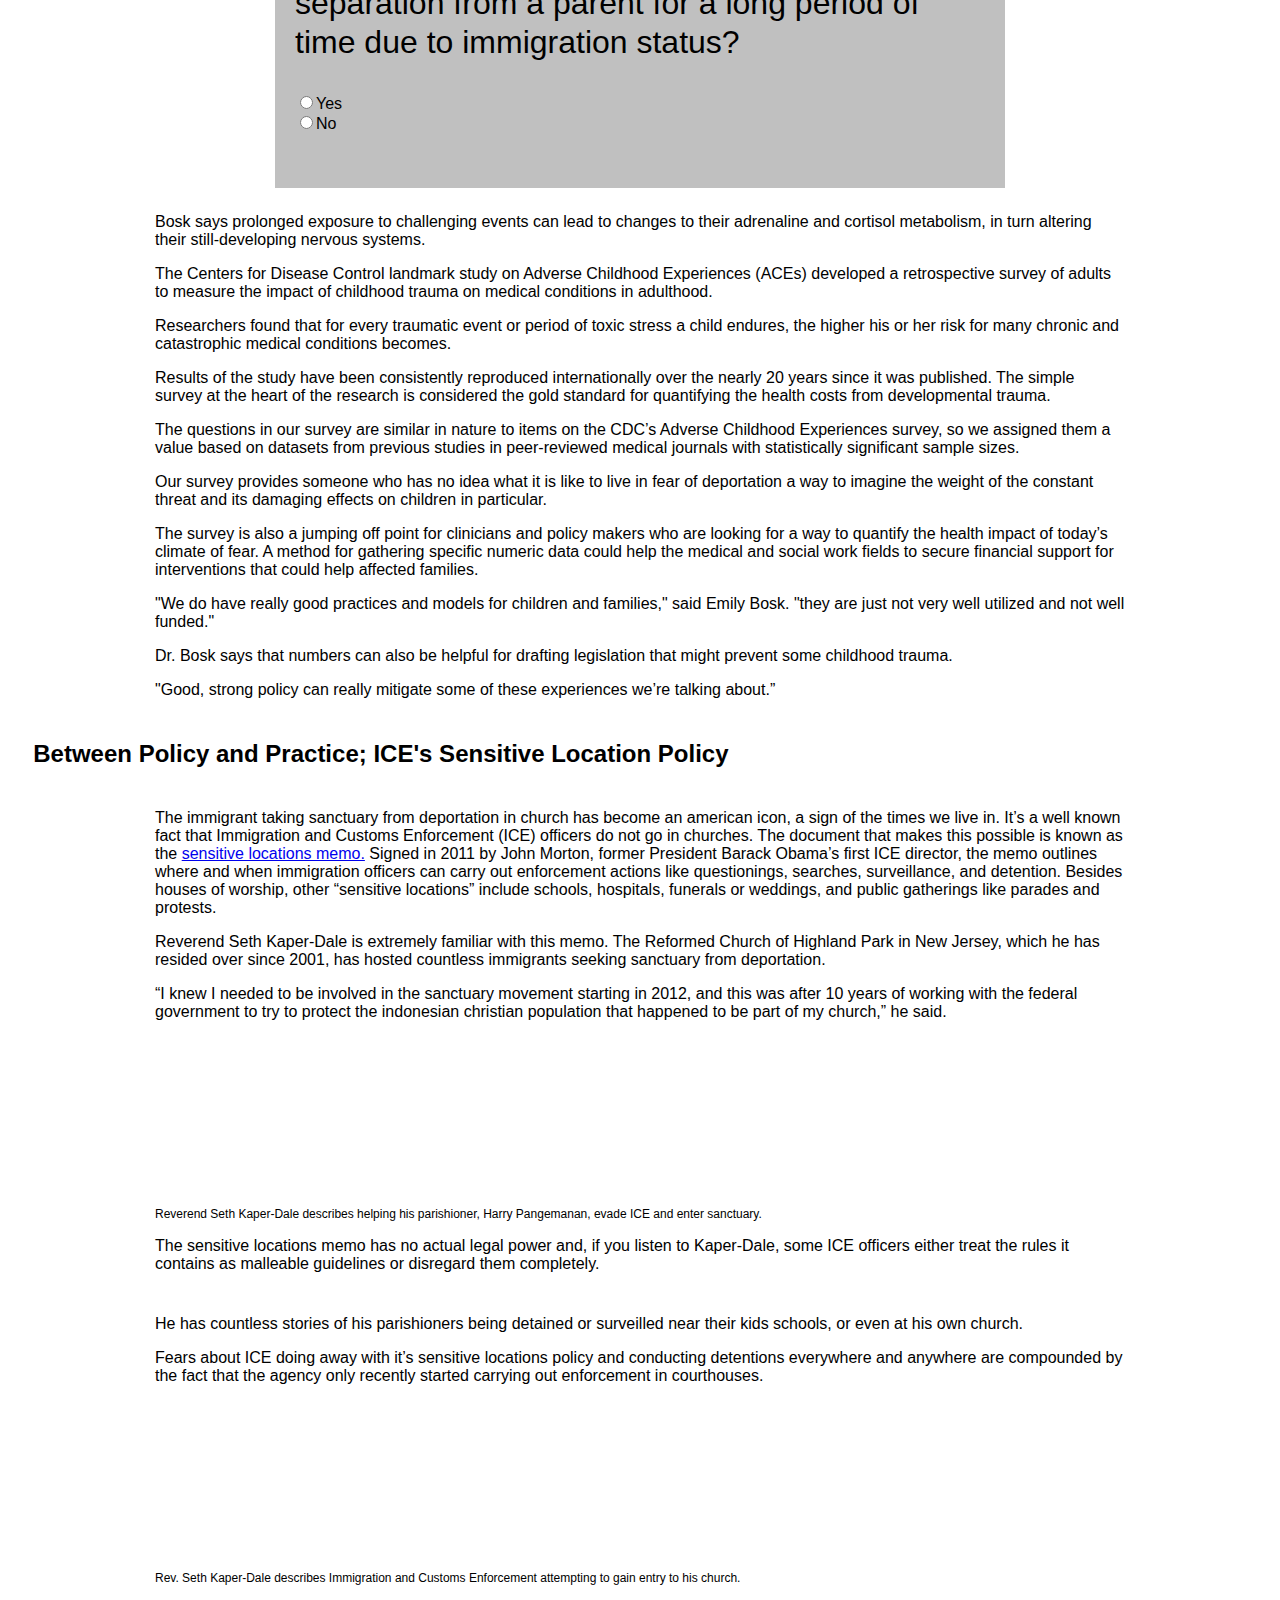
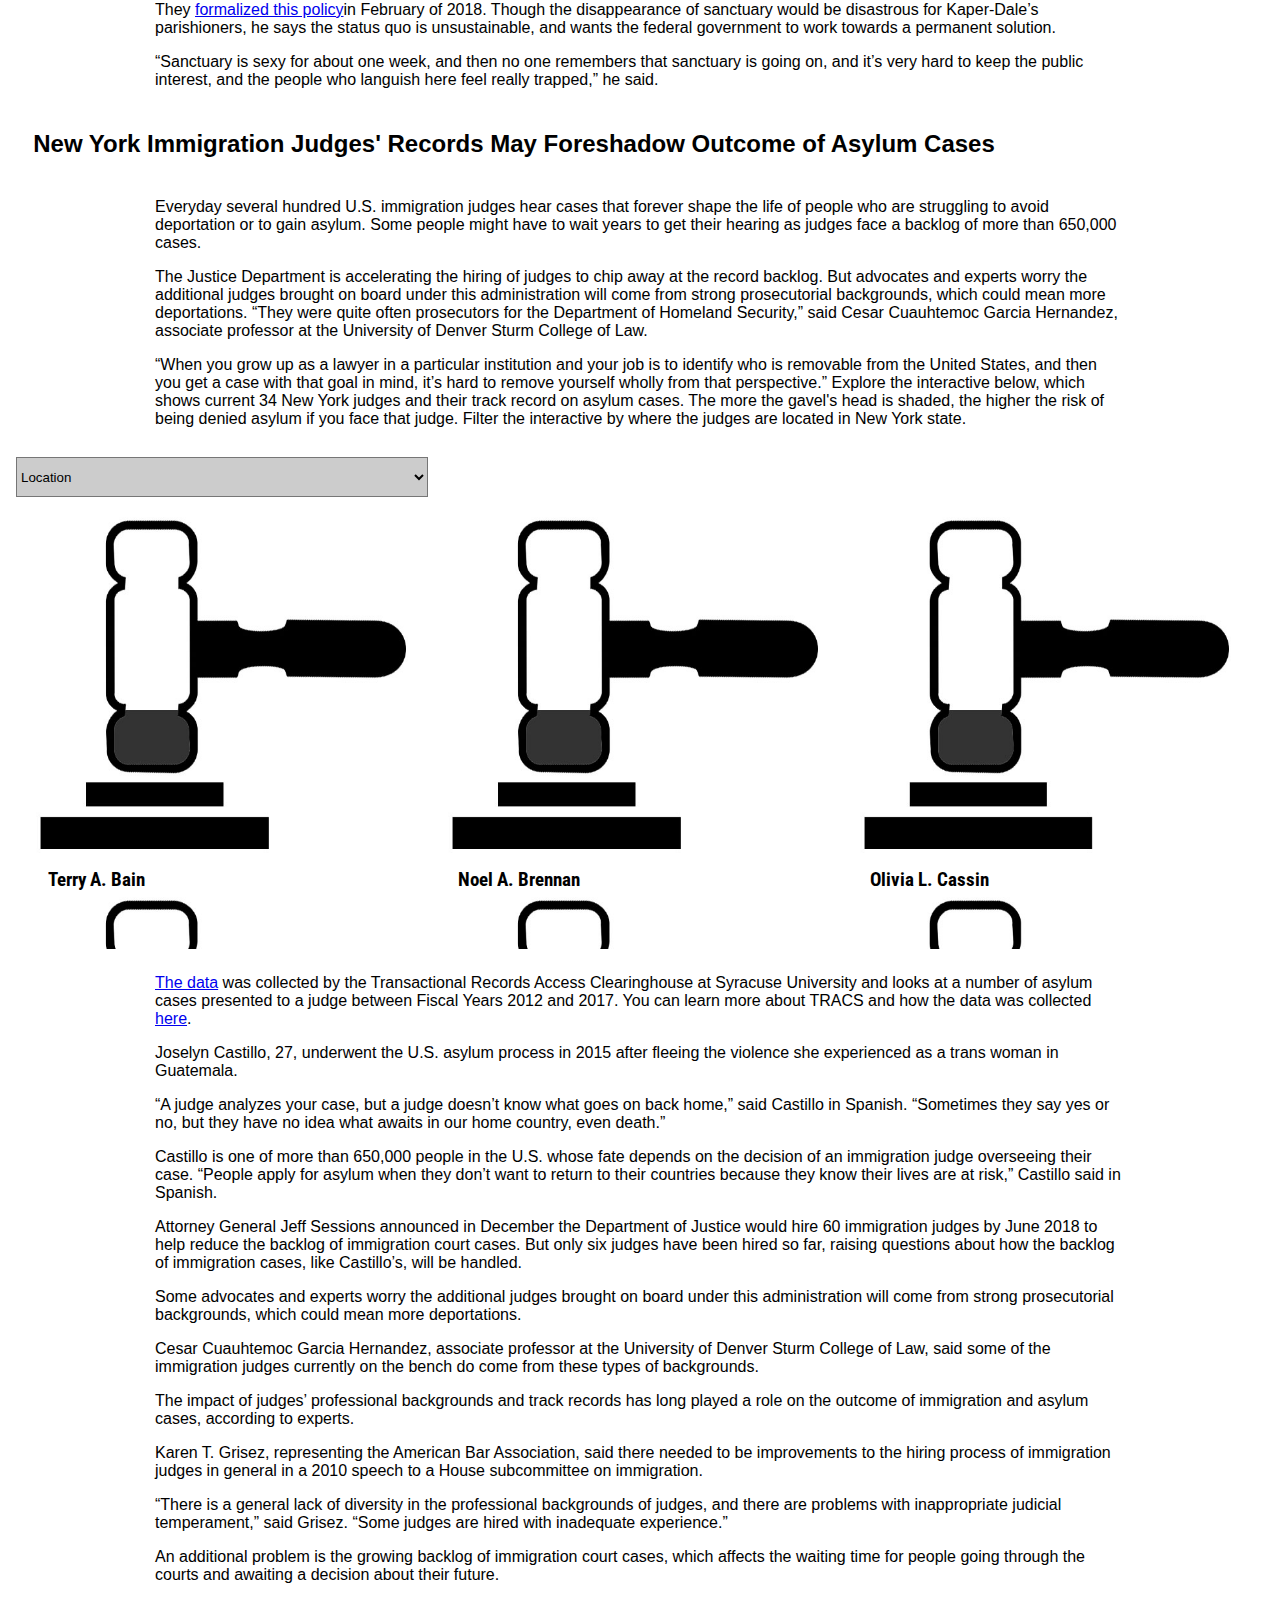
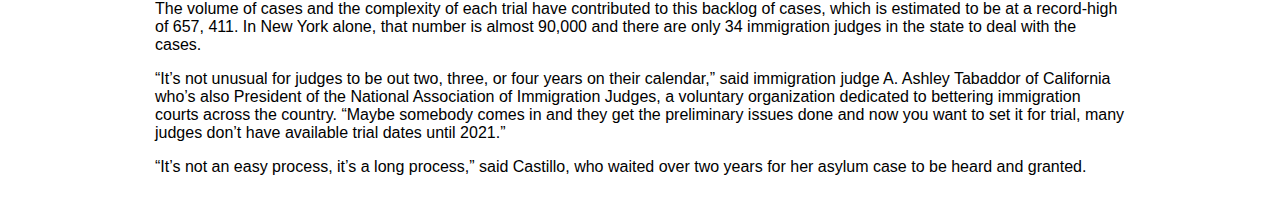
==== commit 5000ccc1: "origin" ====
--- a/index.html
+++ b/index.html
@@ -29,8 +29,8 @@
     <!--New classes for animals  -->
     <div class="hero-image">
       <div class="hero-text">
-        <h1 id="headline">Living in Fear of Deportation</h1>
-        <h2 id="subhead">REPLACE ME</h2>
+        <h1 id="headline">Nowhere To Hide</h1>
+        <h2 id="subhead">Living In Fear Of Deportation</h2>
         <p id="byline">Virginia Jefferies, Reynaldo Leanos, Alexandra Semenova, Irene Spezzamonte, Aliya Veal, Ivan Flores & Adam Muro</p>
 
       </div>
--- a/style.css
+++ b/style.css
@@ -49,12 +49,15 @@
 }
 
 #headline {
-  font-size: 40px;
-  color: #ffff66;
+  font-family: helvetica;
+  font-size: 55px;
+  color: white;
   align-items: left;
+  text-shadow: 3px 3px #808080;
 }
 
 #subhead {
+  font-family: helvetica;
   align-items: left;
   font-size: 20px;
   letter-spacing: .7px;
@@ -62,14 +65,17 @@
 }
 
 #byline {
+  font-family: helvetica;
   font-size: .5em;
 }
 
 h1 {
+  font-family: helvetica;
   text-align: center;
 }
 
 h2 {
+  font-family: helvetica;
   padding-left: 2%;
 }
 
@@ -77,6 +83,7 @@
 
 html, header, body, p {
   /* Sets default font-size to 16px, ensuring 1em = 16px; */
+  font-family: helvetica;
   font-size: 16px;
   align-items: center;
   text-align: left;
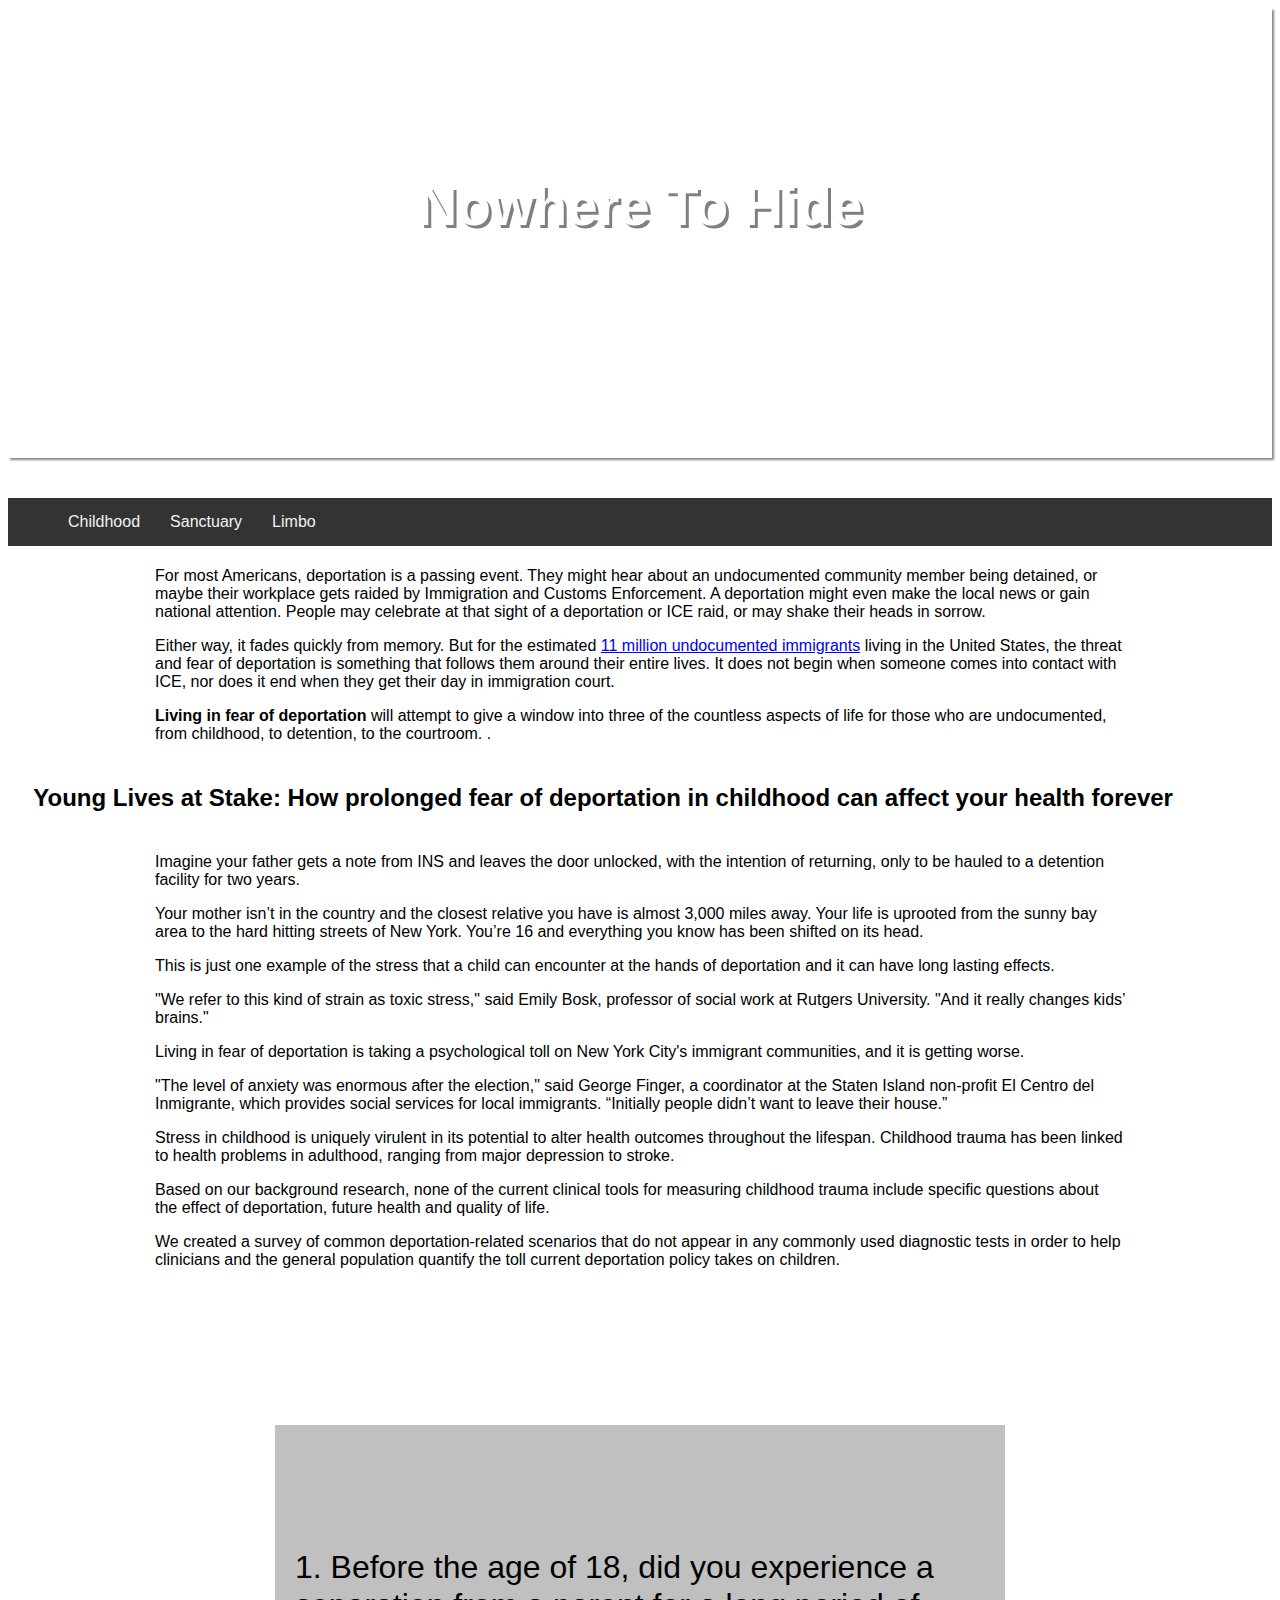
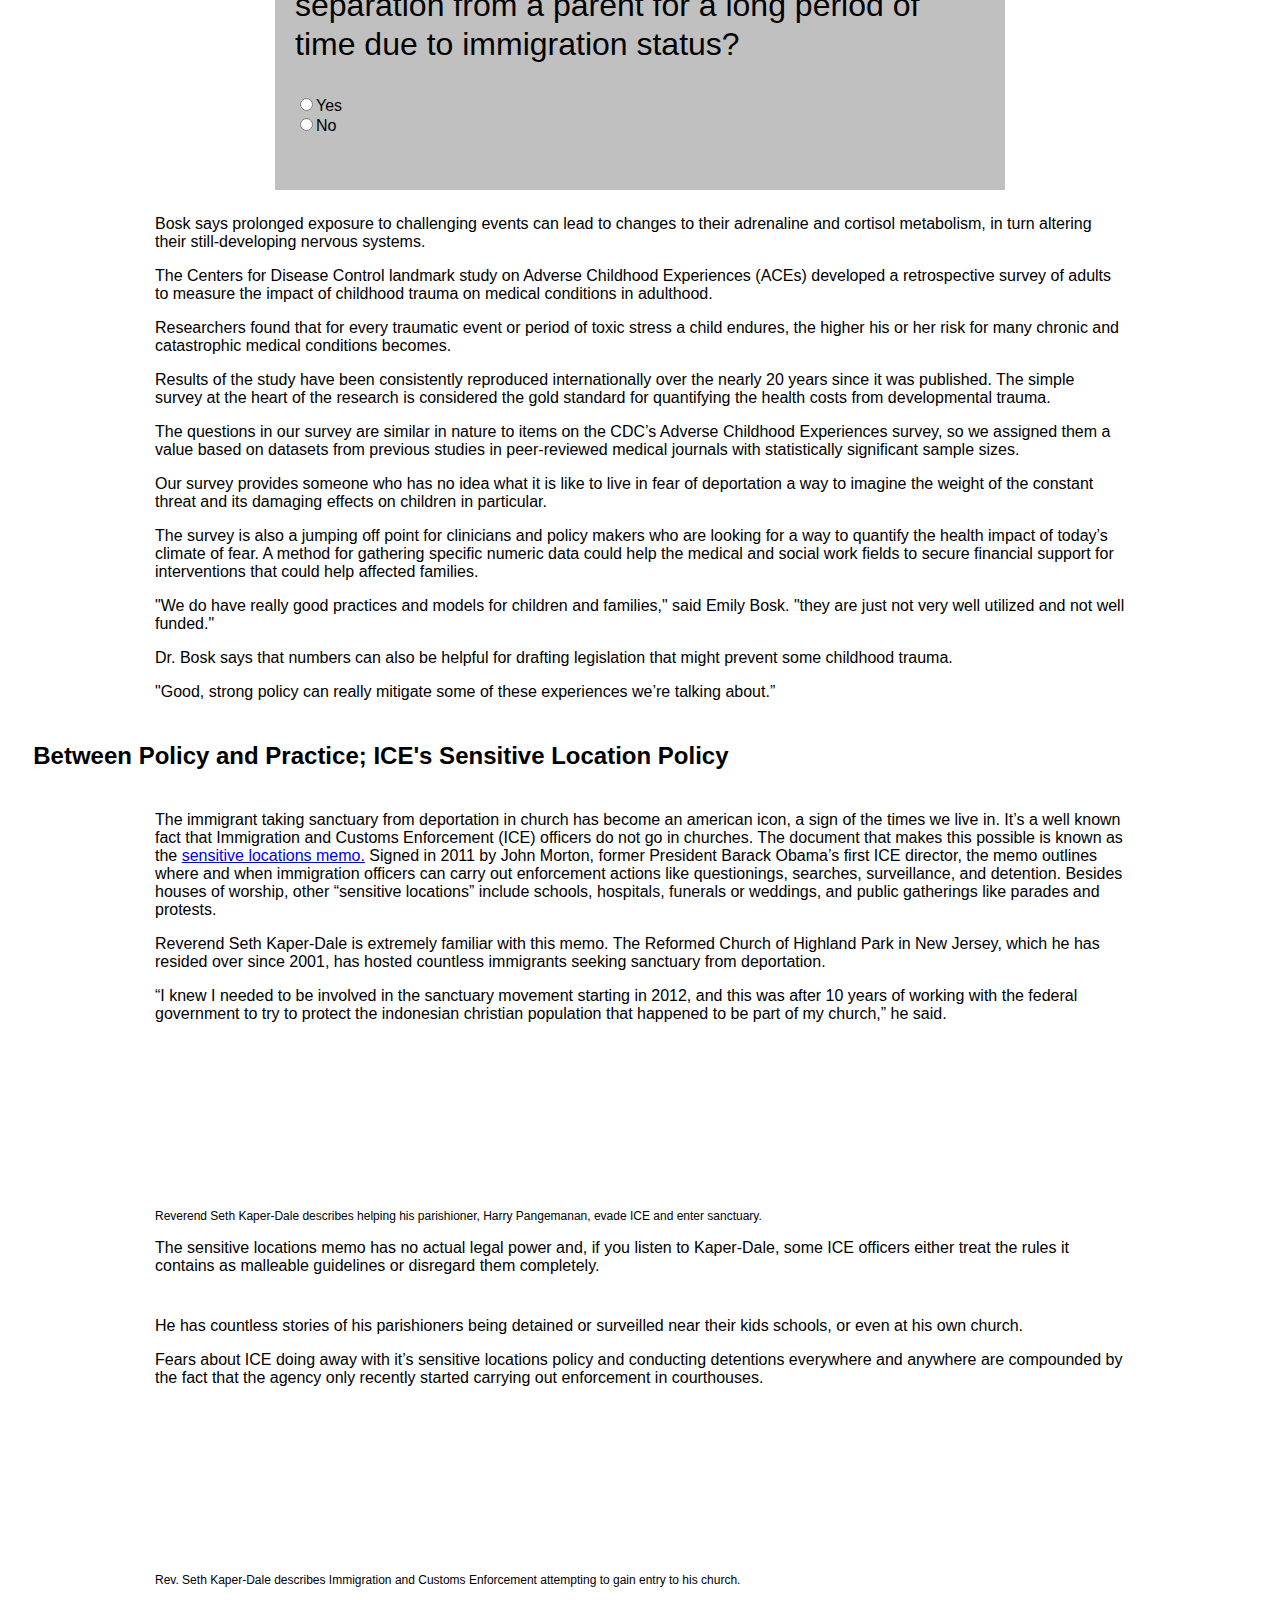
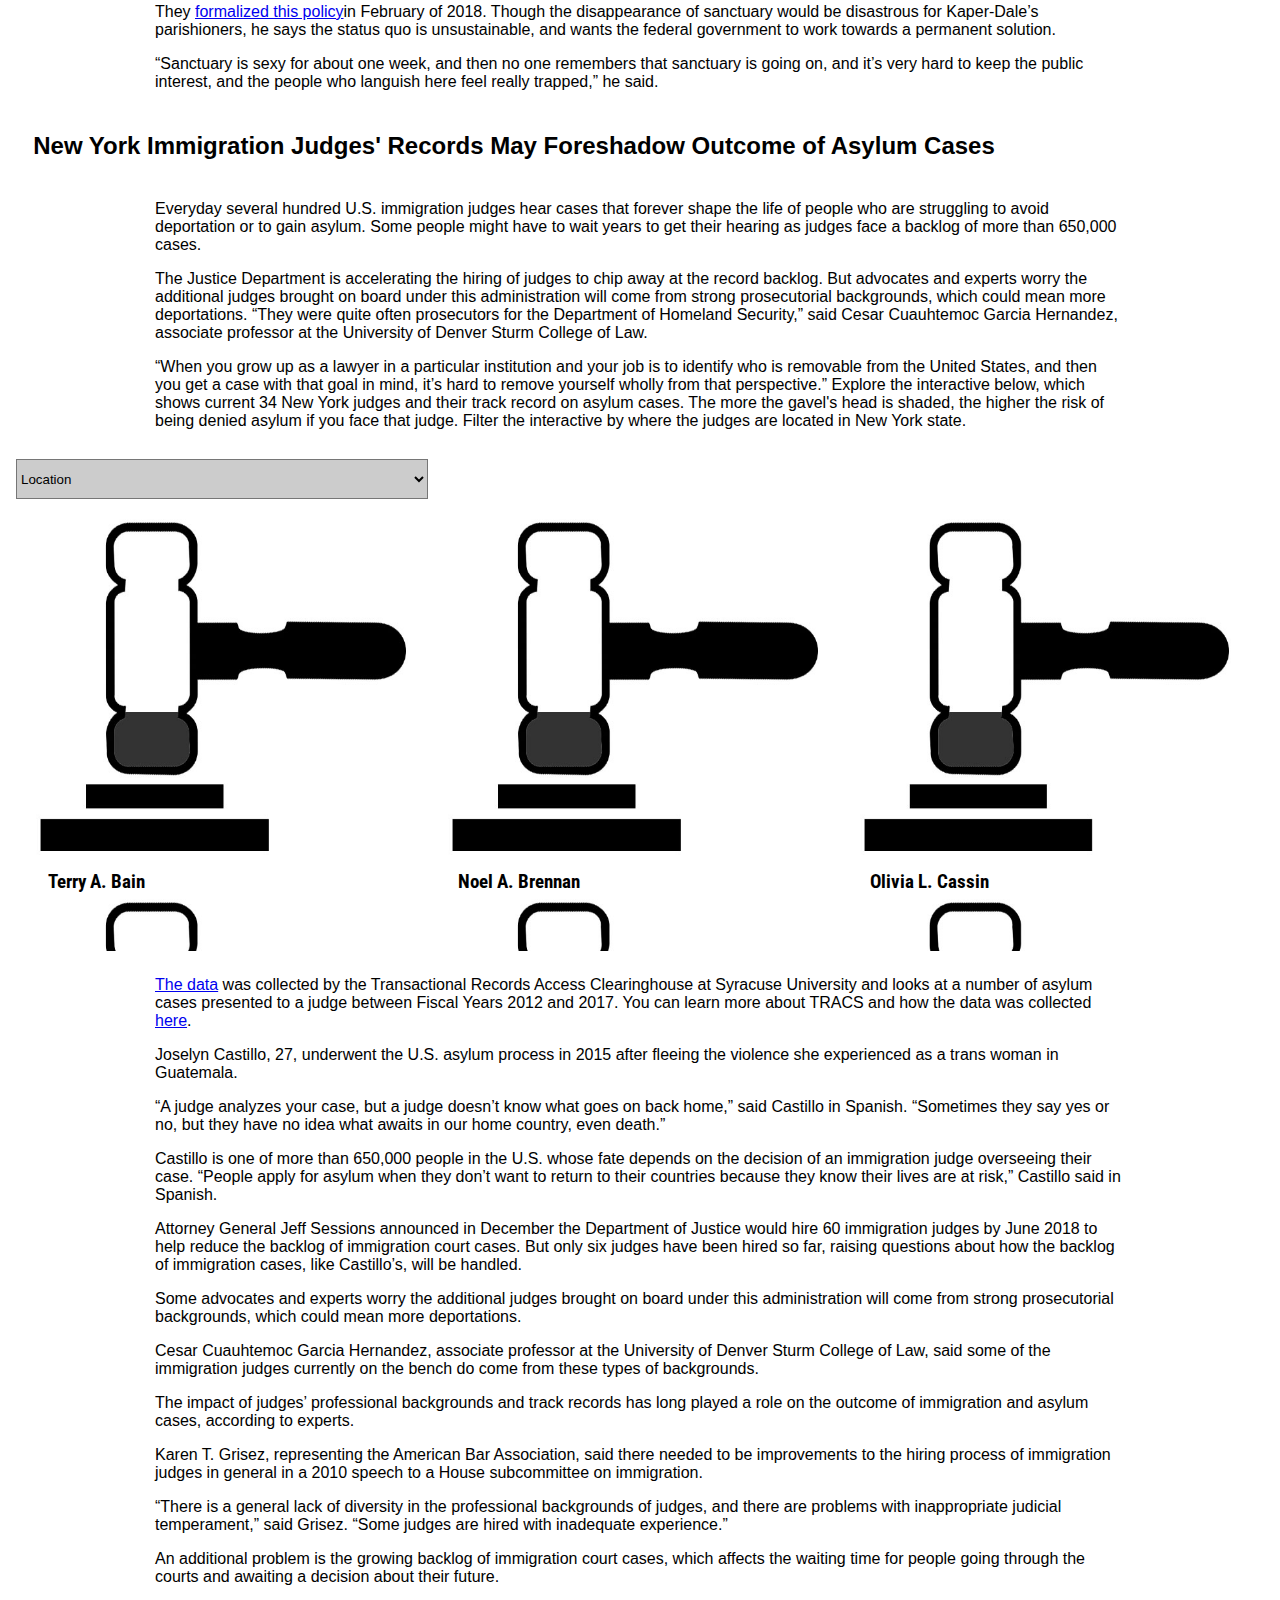
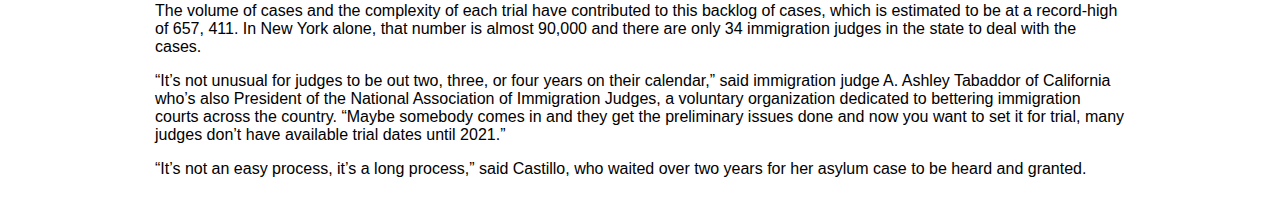
==== commit 58bd311d: "more" ====
--- a/index.html
+++ b/index.html
@@ -37,9 +37,9 @@
     </div>
     <div class="stuff">
       <div id="navbar" class="sticky">
-        <a href="#ChapterOne">Childhood Traumas</a>
-        <a href="#ChapterTwo">Vulnerable Sanctuary</a>
-        <a href="#ChapterThree">Legal Limbo</a>
+        <a href="#ChapterOne">Childhood </a>
+        <a href="#ChapterTwo"> Sanctuary</a>
+        <a href="#ChapterThree"> Limbo</a>
       </div>
 
       <div class="container">
--- a/style.css
+++ b/style.css
@@ -94,7 +94,7 @@
 #navbar {
   overflow: hidden;
   background-color: #333;
-  padding-left: 40px;
+  padding-left: 45px;
 }
 
 /* Navbar links */
@@ -104,7 +104,7 @@
   display: block;
   color: #f2f2f2;
   text-align: center;
-  padding: 14px;
+  padding: 15px;
   text-decoration: none;
 }
 
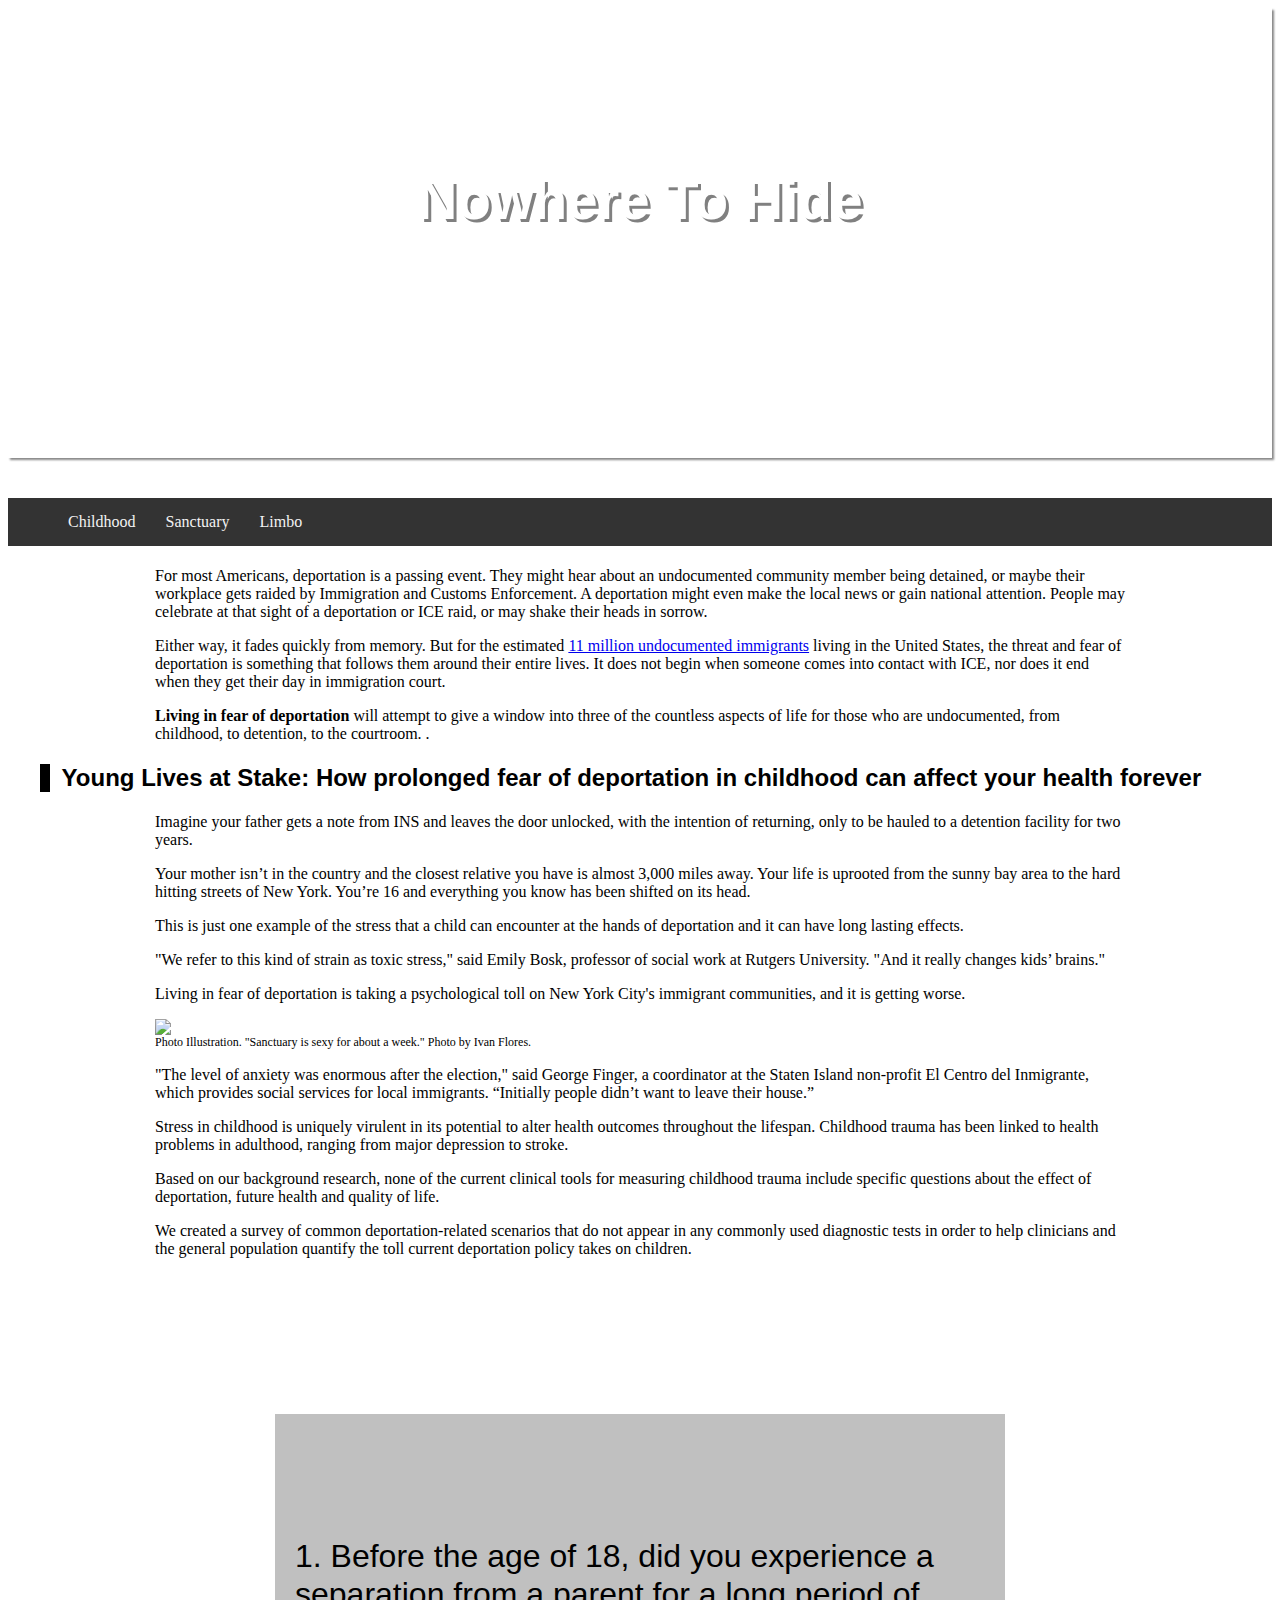
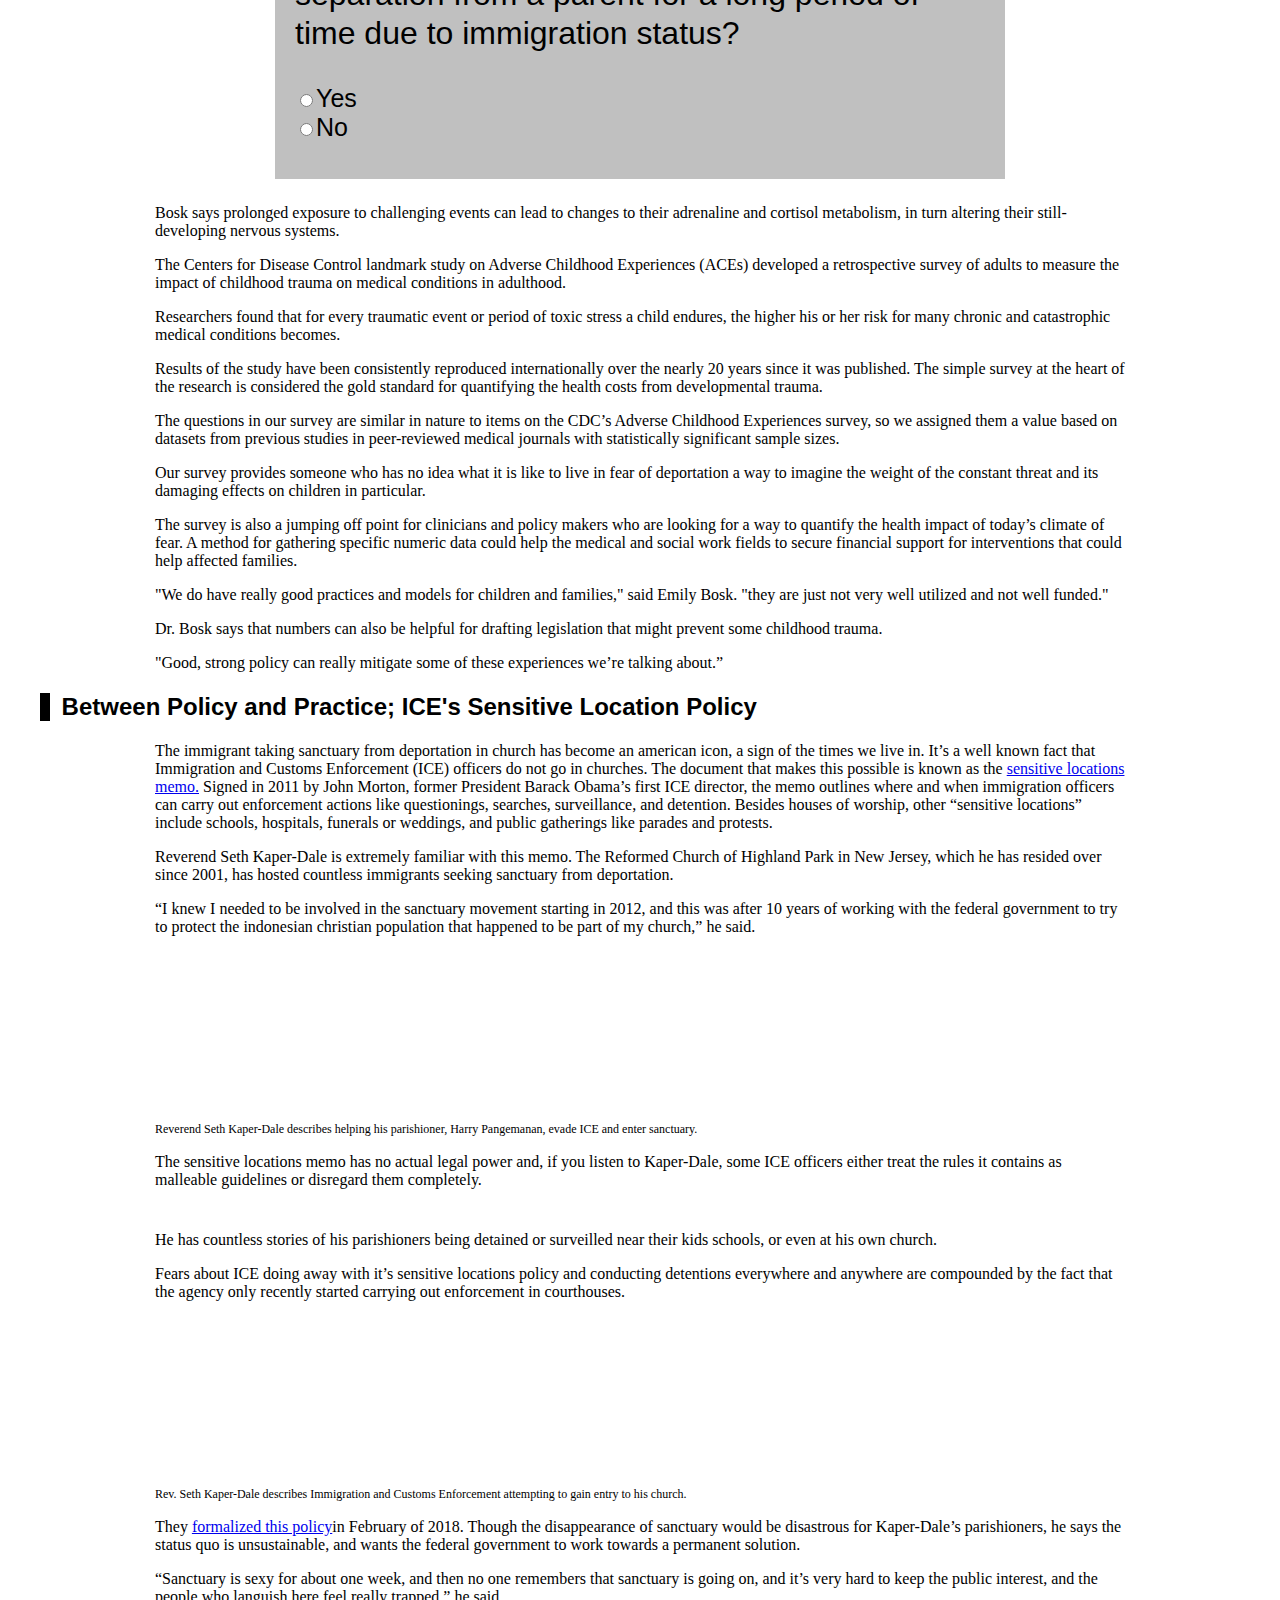
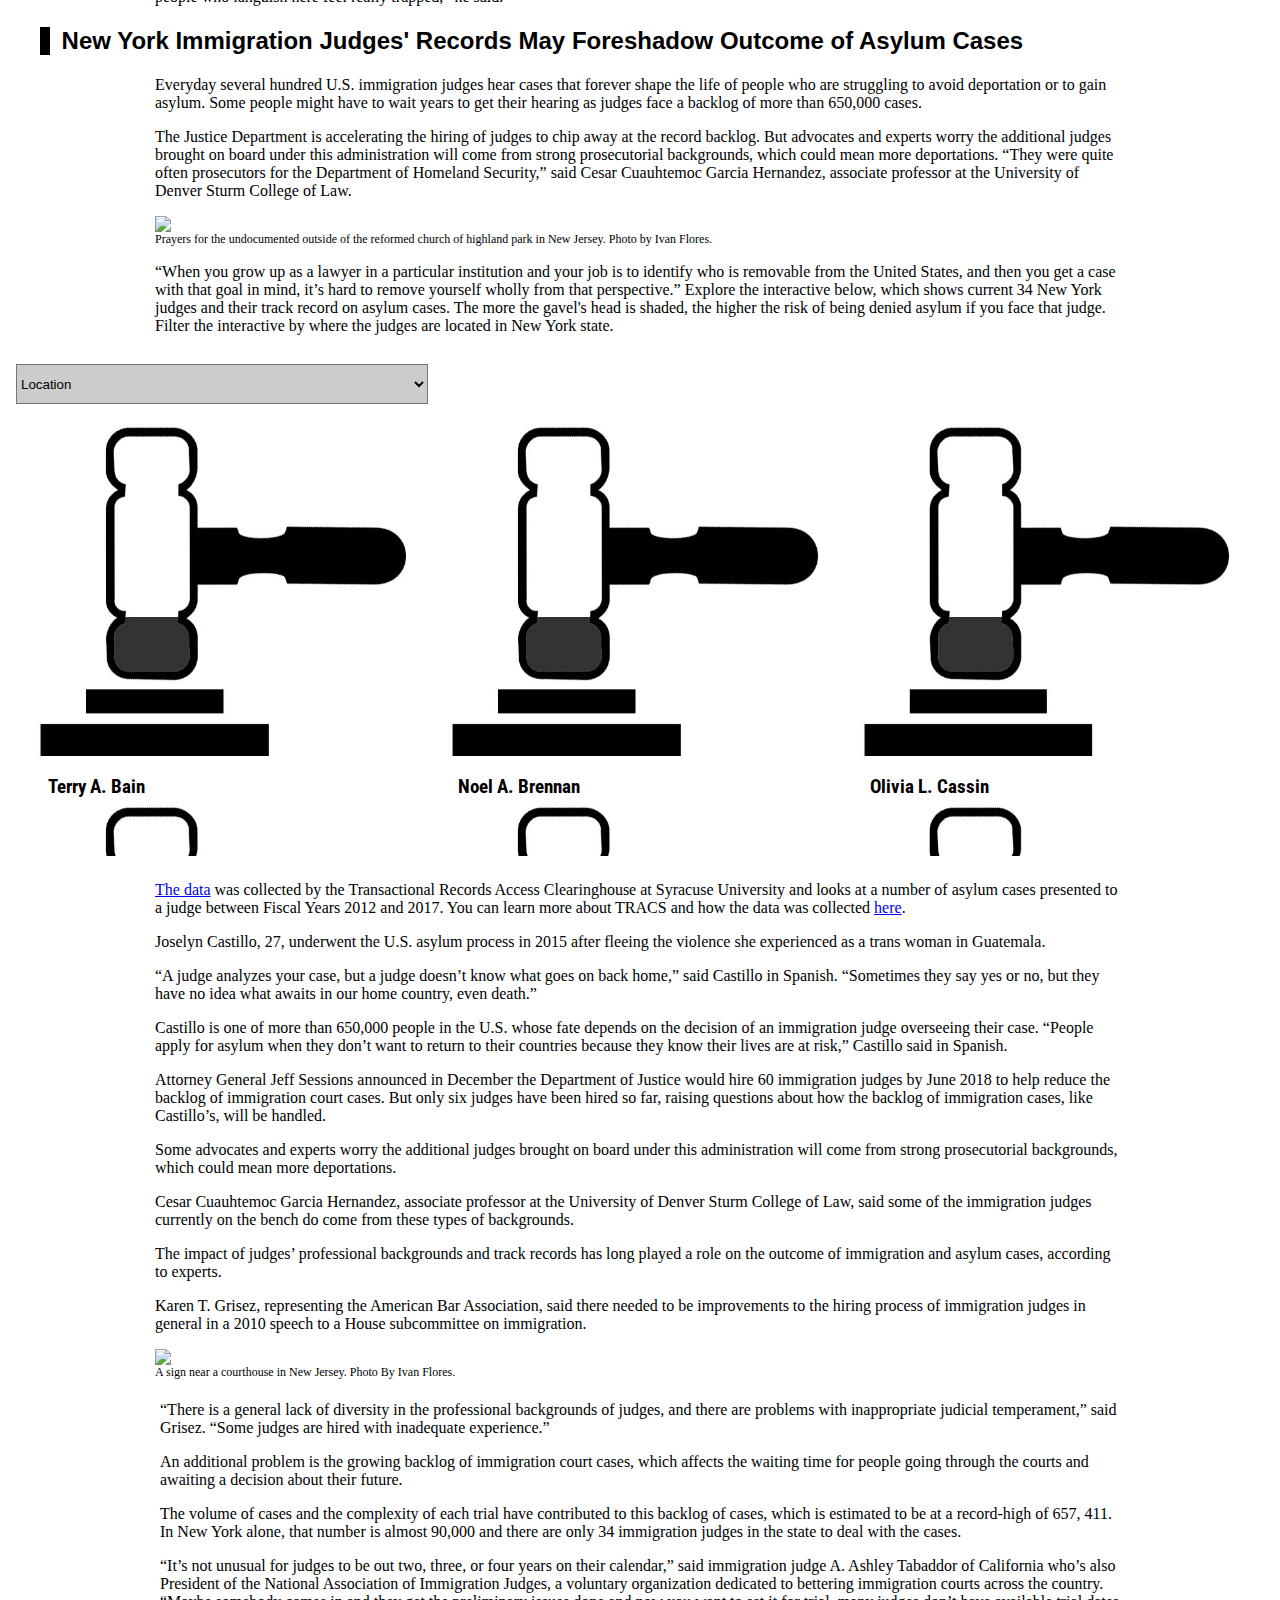
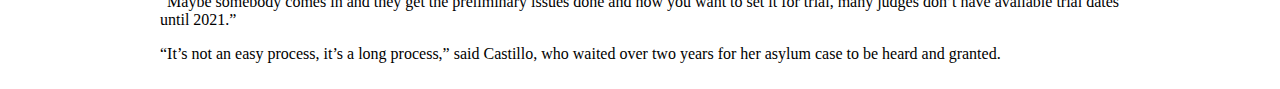
==== commit 6fbd170a: "index css" ====
--- a/index.html
+++ b/index.html
@@ -30,7 +30,7 @@
     <div class="hero-image">
       <div class="hero-text">
         <h1 id="headline">Nowhere To Hide</h1>
-        <h2 id="subhead">Living In Fear Of Deportation</h2>
+        <h3 id="subhead">Living In Fear Of Deportation</h2>
         <p id="byline">Virginia Jefferies, Reynaldo Leanos, Alexandra Semenova, Irene Spezzamonte, Aliya Veal, Ivan Flores & Adam Muro</p>
 
       </div>
@@ -69,11 +69,17 @@
 
           <p>Living in fear of deportation is taking a psychological toll on New York City's immigrant communities, and it is getting worse.</p>
 
+          <img src="  https://i.imgur.com/OvtLnhJ.jpeg">
+          <figcaption> Photo Illustration. "Sanctuary is sexy for about a week." Photo by Ivan Flores. </figcaption>
+
+
           <p>"The level of anxiety was enormous after the election," said George Finger, a coordinator at the Staten Island non-profit El Centro del Inmigrante, which provides social services for local immigrants. “Initially people didn’t want to leave their
             house.”
           </p>
 
           <p>Stress in childhood is uniquely virulent in its potential to alter health outcomes throughout the lifespan. Childhood trauma has been linked to health problems in adulthood, ranging from major depression to stroke.</p>
+
+
 
           <p>Based on our background research, none of the current clinical tools for measuring childhood trauma include specific questions about the effect of deportation, future health and quality of life.</p>
 
@@ -137,6 +143,8 @@
           this possible is known as the <a href=”https://www.ice.gov/doclib/ero-outreach/pdf/10029.2-policy.pdf”>sensitive locations memo.</a> Signed in 2011 by John Morton, former President Barack Obama’s first ICE director, the memo outlines where and
           when immigration officers can carry out enforcement actions like questionings, searches, surveillance, and detention. Besides houses of worship, other “sensitive locations” include schools, hospitals, funerals or weddings, and public gatherings
           like parades and protests.</p>
+
+
         <p>Reverend Seth Kaper-Dale is extremely familiar with this memo. The Reformed Church of Highland Park in New Jersey, which he has resided over since 2001, has hosted countless immigrants seeking sanctuary from deportation.</p>
         <p>“I knew I needed to be involved in the sanctuary movement starting in 2012, and this was after 10 years of working with the federal government to try to protect the indonesian christian population that happened to be part of my church,” he said.</p>
         <div class="audio">
@@ -179,6 +187,9 @@
           more than 650,000 cases.</p>
         <p>The Justice Department is accelerating the hiring of judges to chip away at the record backlog. But advocates and experts worry the additional judges brought on board under this administration will come from strong prosecutorial backgrounds, which
           could mean more deportations. “They were quite often prosecutors for the Department of Homeland Security,” said Cesar Cuauhtemoc Garcia Hernandez, associate professor at the University of Denver Sturm College of Law. </p>
+
+        <img src="  https://imgur.com/93XY0Ar.jpeg">
+        <figcaption> Prayers for the undocumented outside of the reformed church of highland park in New Jersey. Photo by Ivan Flores.</figcaption>
         <p>“When you grow up as a lawyer in a particular institution and your job is to identify who is removable from the United States, and then you get a case with that goal in mind, it’s hard to remove yourself wholly from that perspective.” Explore
           the interactive below, which shows current 34 New York judges and their track record on asylum cases. The more the gavel's head is shaded, the higher the risk of being denied asylum if you face that judge. Filter the interactive by where the
           judges are located in New York state.</p>
@@ -204,27 +215,33 @@
 
         <p>Cesar Cuauhtemoc Garcia Hernandez, associate professor at the University of Denver Sturm College of Law, said some of the immigration judges currently on the bench do come from these types of backgrounds.</P>
 
+
+
         <p>The impact of judges’ professional backgrounds and track records has long played a role on the outcome of immigration and asylum cases, according to experts.</p>
 
         <p>Karen T. Grisez, representing the American Bar Association, said there needed to be improvements to the hiring process of immigration judges in general in a 2010 speech to a House subcommittee on immigration.</p>
-
-        <p>“There is a general lack of diversity in the professional backgrounds of judges, and there are problems with inappropriate judicial temperament,” said Grisez. “Some judges are hired with inadequate experience.”</P>
-
-        <p>An additional problem is the growing backlog of immigration court cases, which affects the waiting time for people going through the courts and awaiting a decision about their future.</P>
-
-        <p>The volume of cases and the complexity of each trial have contributed to this backlog of cases, which is estimated to be at a record-high of 657, 411. In New York alone, that number is almost 90,000 and there are only 34 immigration judges in
-          the state to deal with the cases.</p>
-
-        <p>“It’s not unusual for judges to be out two, three, or four years on their calendar,” said immigration judge A. Ashley Tabaddor of California who’s also President of the National Association of Immigration Judges, a voluntary organization dedicated
-          to bettering immigration courts across the country. “Maybe somebody comes in and they get the preliminary issues done and now you want to set it for trial, many judges don’t have available trial dates until 2021.”</p>
-
-        <p>“It’s not an easy process, it’s a long process,” said Castillo, who waited over two years for her asylum case to be heard and granted.</p>
-      </div>
-
-    </div>
-
-
-    <!-- YOUR CONTENT GOES HERE -->
+        <img src="https://i.imgur.com/vLwTj59.jpeg">
+        <figcaption> A sign near a courthouse in New Jersey. Photo By Ivan Flores.</figcaption>
+        <div class="container">
+
+          <p>“There is a general lack of diversity in the professional backgrounds of judges, and there are problems with inappropriate judicial temperament,” said Grisez. “Some judges are hired with inadequate experience.”</P>
+
+          <p>An additional problem is the growing backlog of immigration court cases, which affects the waiting time for people going through the courts and awaiting a decision about their future.</P>
+
+          <p>The volume of cases and the complexity of each trial have contributed to this backlog of cases, which is estimated to be at a record-high of 657, 411. In New York alone, that number is almost 90,000 and there are only 34 immigration judges in
+            the state to deal with the cases.</p>
+
+
+          <p>“It’s not unusual for judges to be out two, three, or four years on their calendar,” said immigration judge A. Ashley Tabaddor of California who’s also President of the National Association of Immigration Judges, a voluntary organization dedicated
+            to bettering immigration courts across the country. “Maybe somebody comes in and they get the preliminary issues done and now you want to set it for trial, many judges don’t have available trial dates until 2021.”</p>
+
+          <p>“It’s not an easy process, it’s a long process,” said Castillo, who waited over two years for her asylum case to be heard and granted.</p>
+        </div>
+
+      </div>
+
+
+      <!-- YOUR CONTENT GOES HERE -->
     <script src="https://cdnjs.cloudflare.com/ajax/libs/jquery/3.3.1/jquery.min.js"></script>
 
     <script src="main.js"></script>
--- a/style.css
+++ b/style.css
@@ -66,7 +66,7 @@
 
 #byline {
   font-family: helvetica;
-  font-size: .5em;
+  font-size: .75em;
 }
 
 h1 {
@@ -76,7 +76,13 @@
 
 h2 {
   font-family: helvetica;
-  padding-left: 2%;
+  border-left: 10px solid black;
+  padding-left: .5em;
+  width: 95%;
+  display: block;
+  margin: 0 auto;
+}
+
 }
 
 /* Start your base/mobile styles here */
@@ -119,7 +125,7 @@
 .sticky {
   position: sticky;
   position: -webkit-sticky;
-  top: 0;
+  top: -1px;
   width: 100%
 }
 
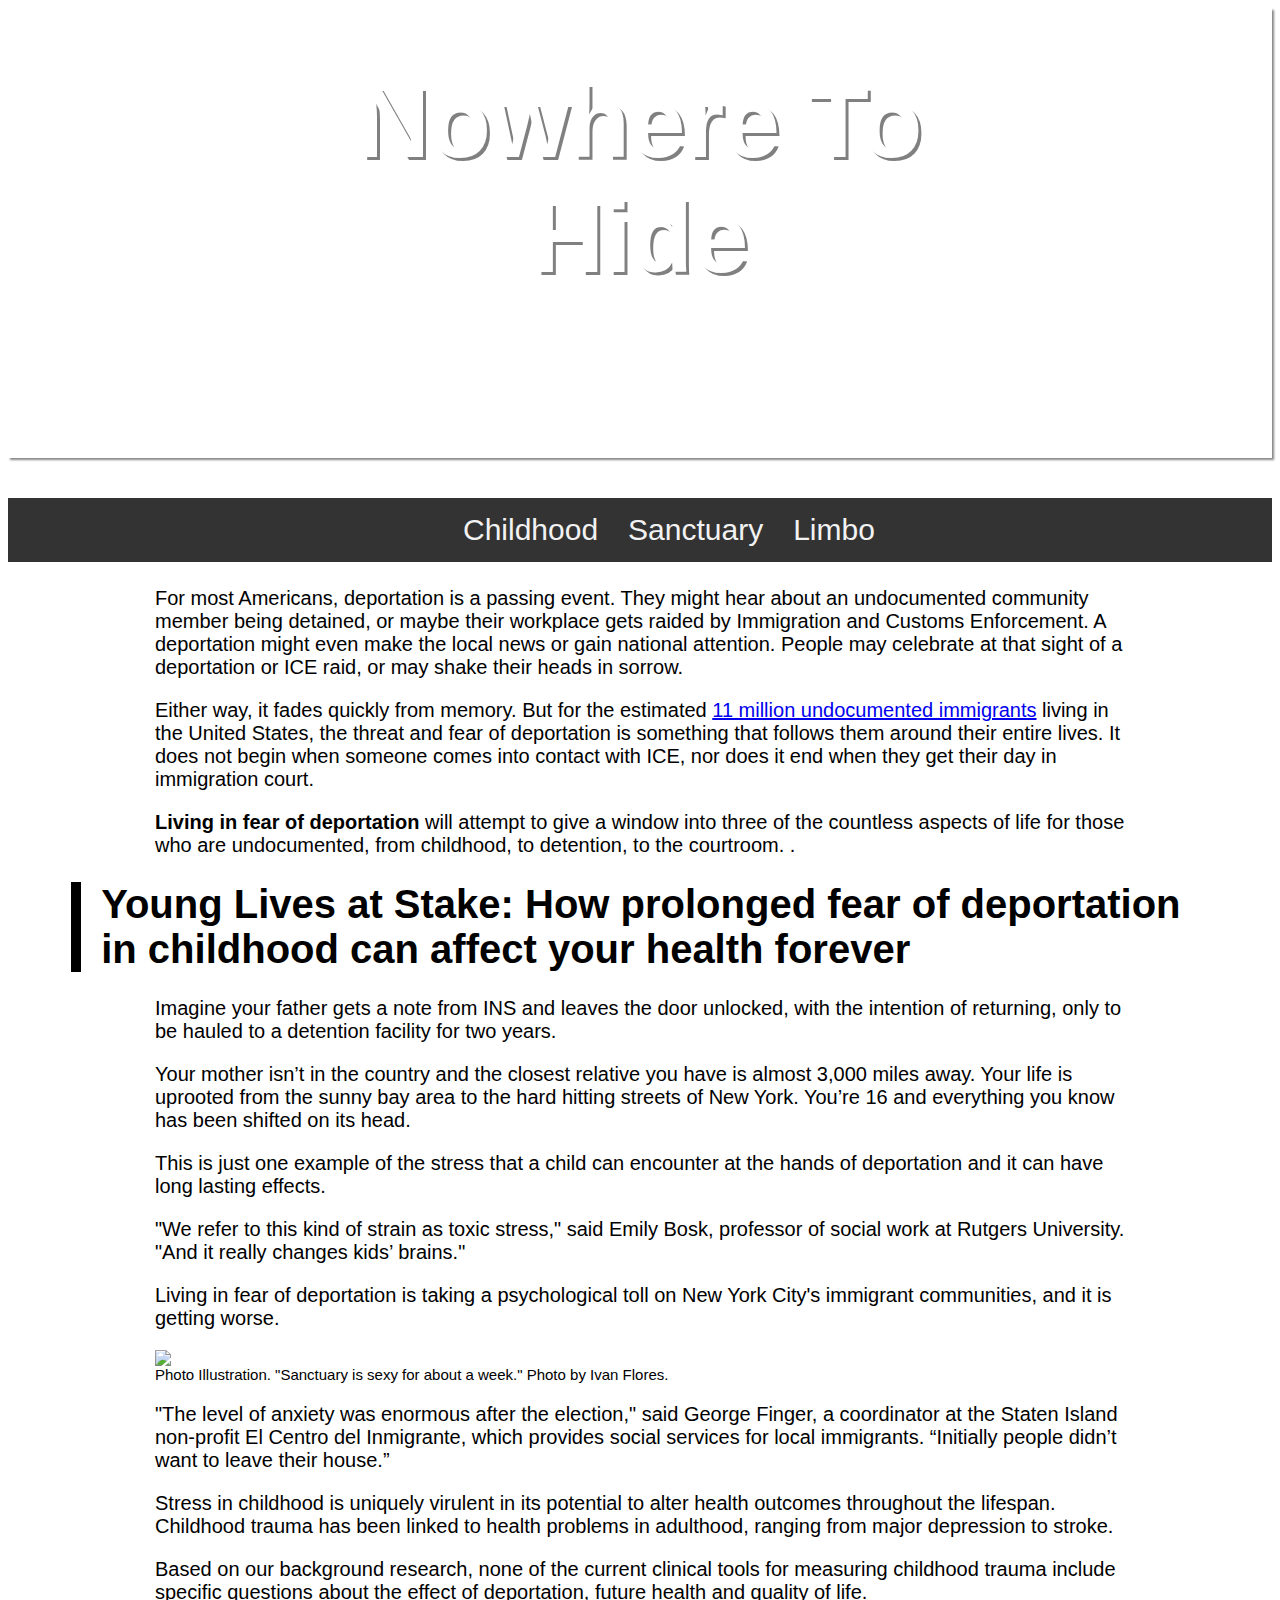
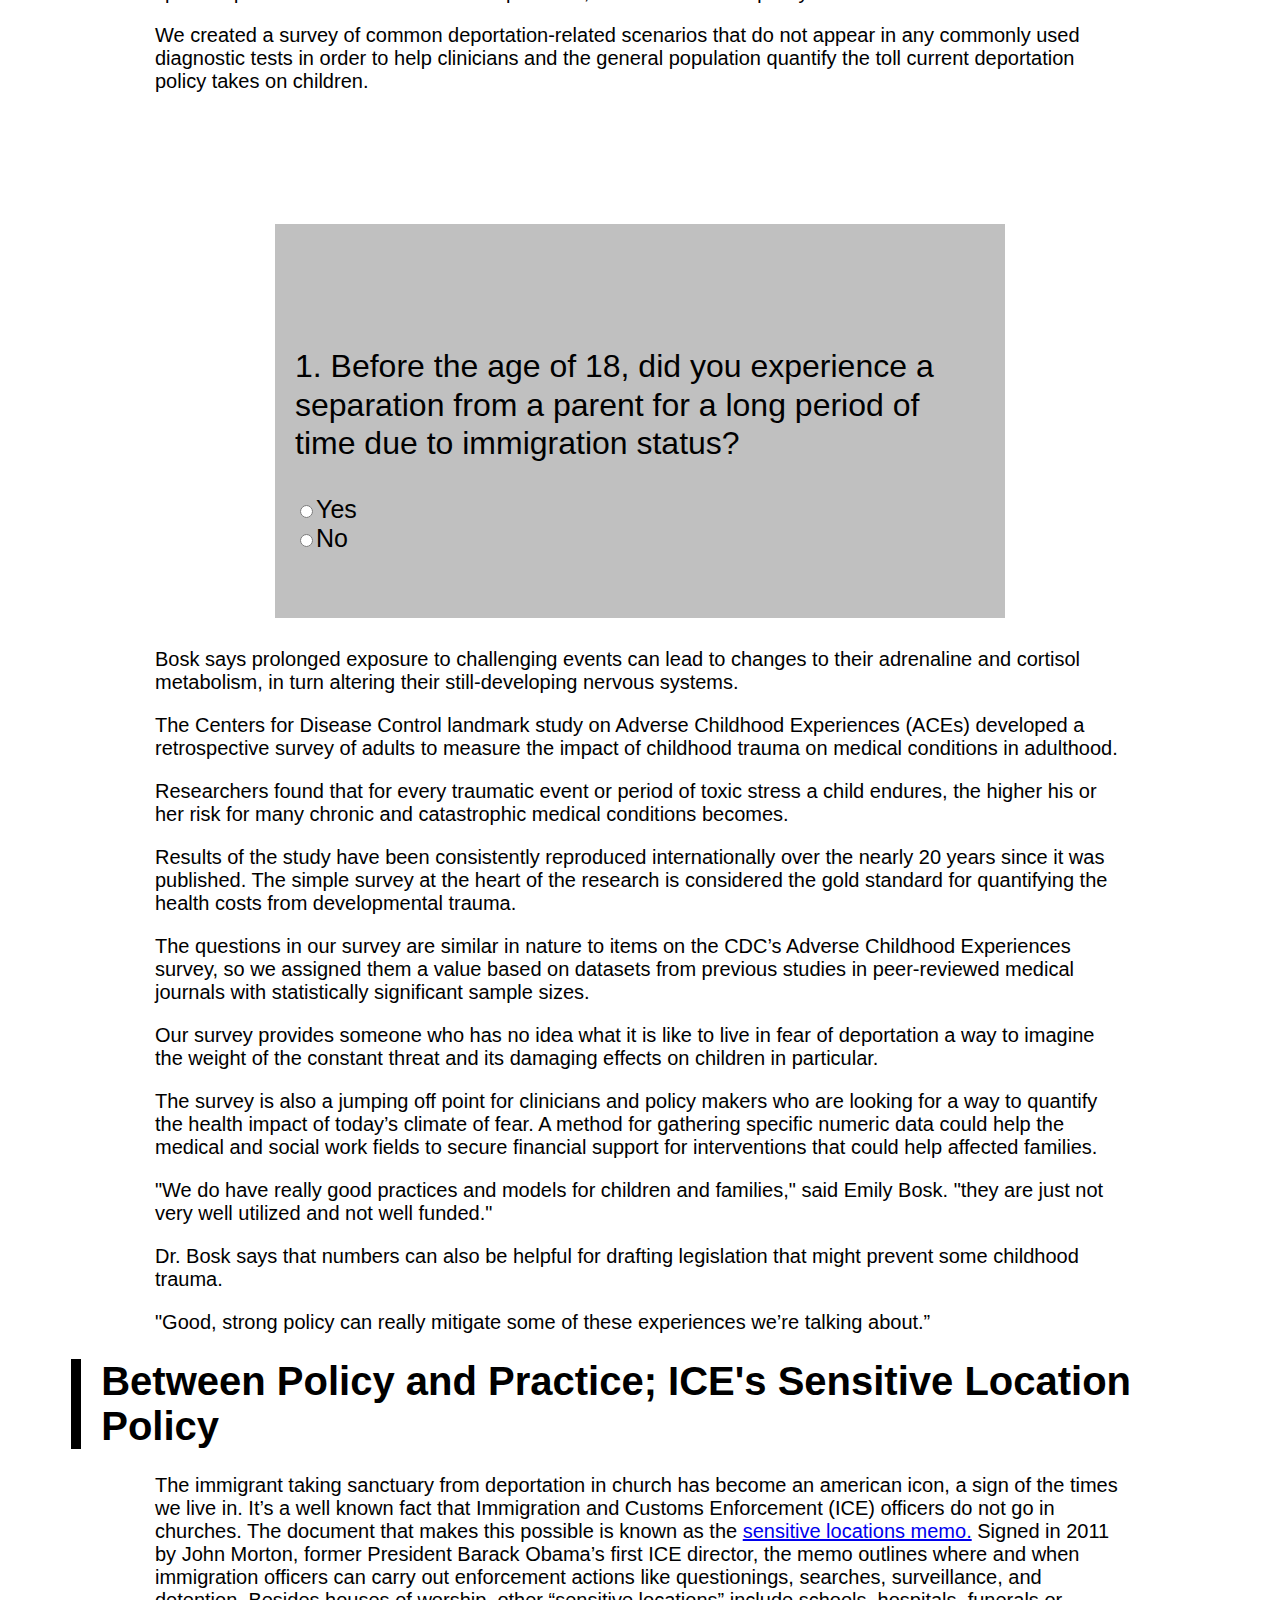
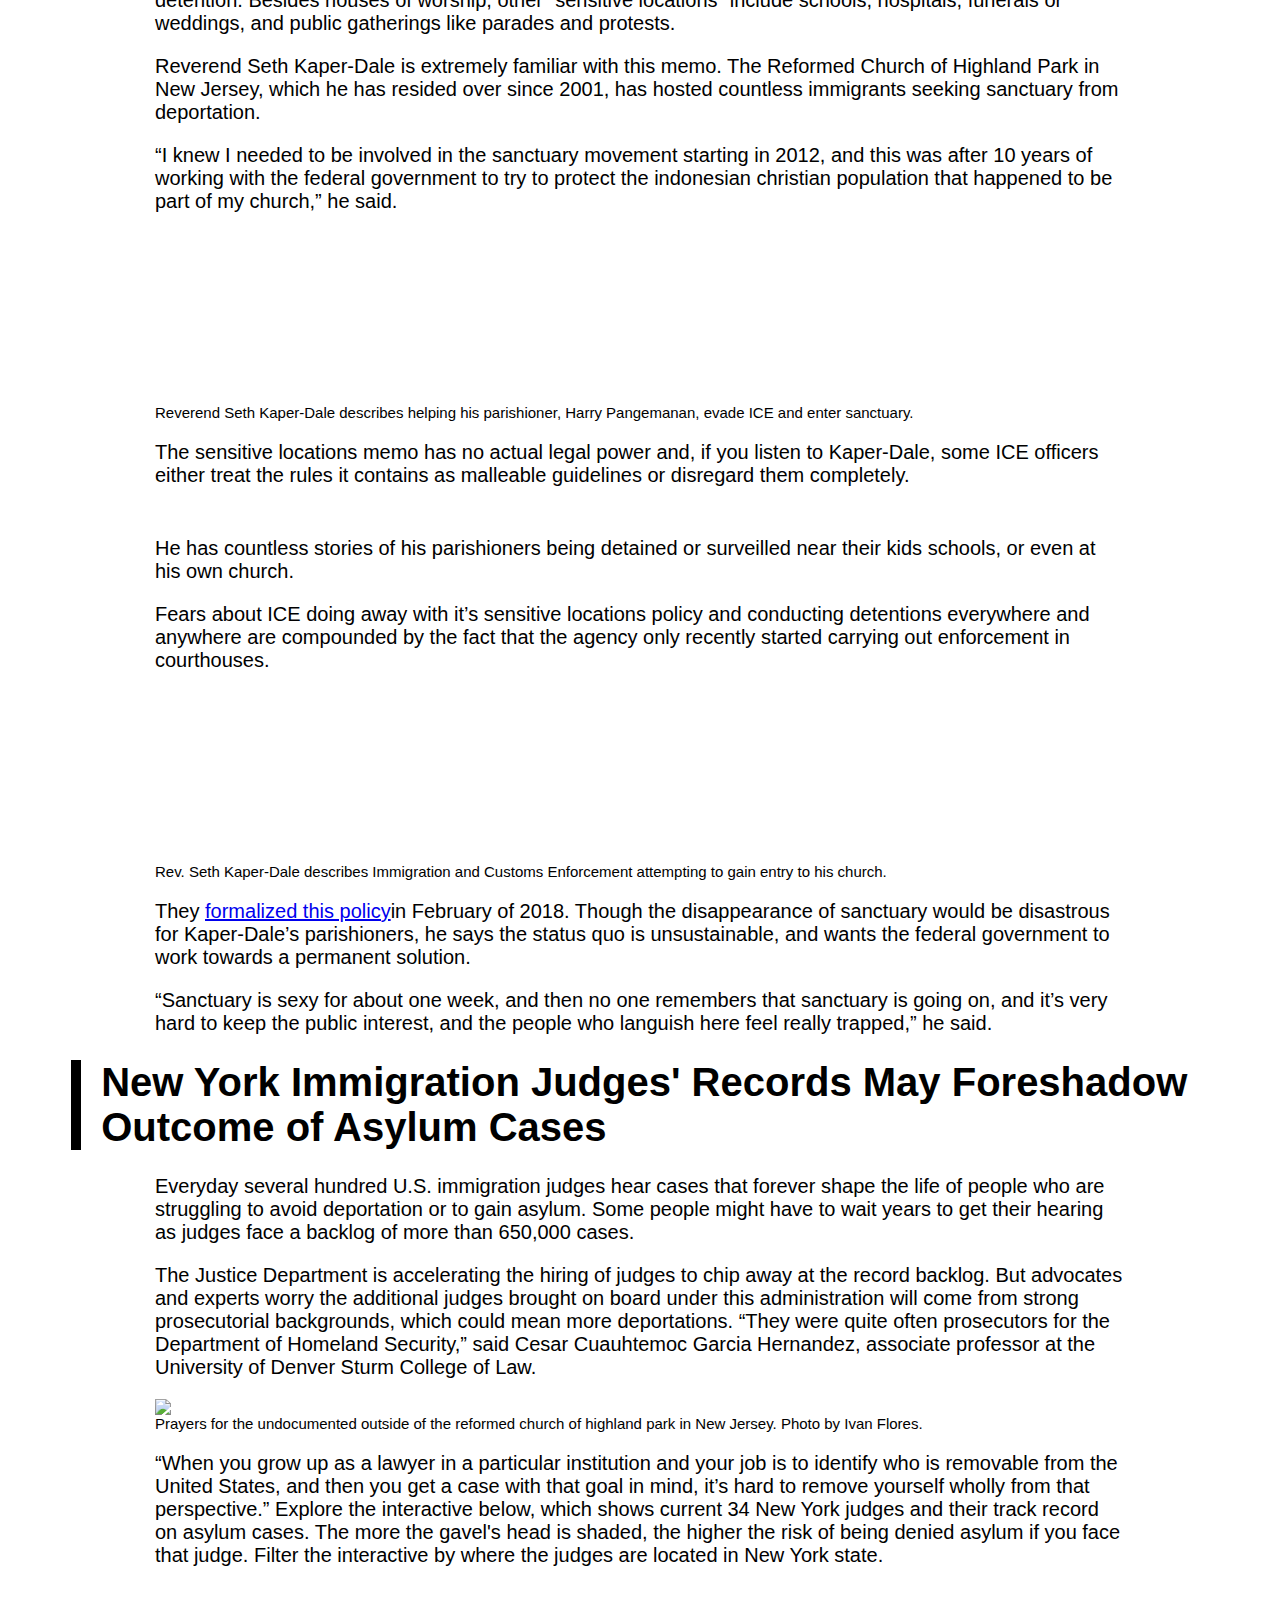
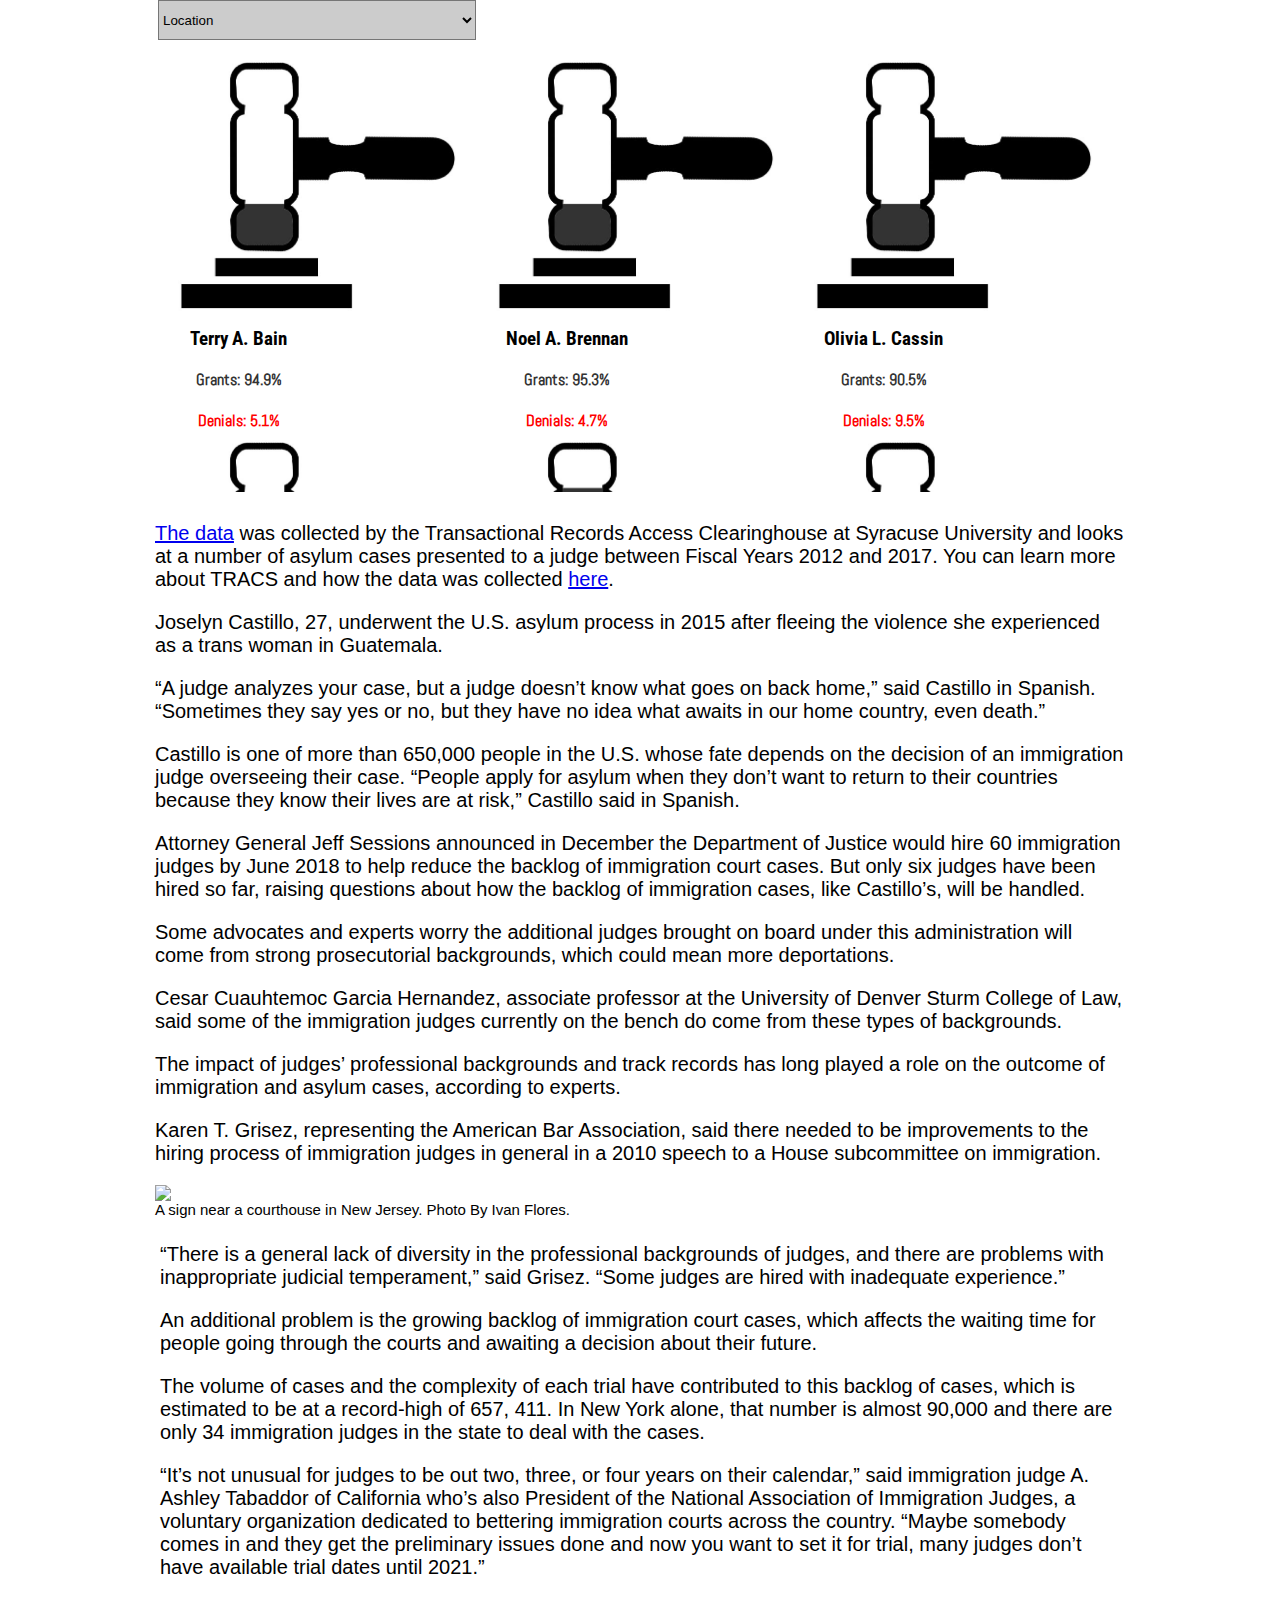
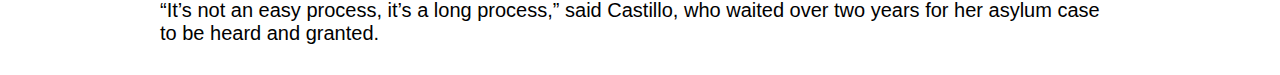
==== commit e0abbc6a: "final push before presentatio" ====
--- a/index.html
+++ b/index.html
@@ -157,8 +157,10 @@
         <p>The sensitive locations memo has no actual legal power and, if you listen to Kaper-Dale, some ICE officers either treat the rules it contains as malleable guidelines or disregard them completely.</p>
 
       </div>
+      <div class = "Contained" id="doc">
       <div class="iframe">
-        <img src="https://i.imgur.com/XZQHRQh.jpg" alt="">
+        <img id="docImg" src="https://i.imgur.com/XZQHRQh.jpg" alt="">
+      </div>
       </div>
       <div class="container">
         <p>He has countless stories of his parishioners being detained or surveilled near their kids schools, or even at his own church.</p>
@@ -194,8 +196,10 @@
           the interactive below, which shows current 34 New York judges and their track record on asylum cases. The more the gavel's head is shaded, the higher the risk of being denied asylum if you face that judge. Filter the interactive by where the
           judges are located in New York state.</p>
       </div>
+
+
       <div class="iframe">
-        <iframe src="AlexRey/index.html" class="int"></iframe>
+        <iframe src="AlexRey/index.html" class="int" id="Judge"></iframe>
       </div>
       <div class="container">
         <p><a href="http://trac.syr.edu/immigration/reports/490/include/denialrates.html">The data</a> was collected by the Transactional Records Access Clearinghouse at Syracuse University and looks at a number of asylum cases presented to a judge between
--- a/style.css
+++ b/style.css
@@ -180,9 +180,68 @@
 
 @media(min-width: 729px) {
   /* Any adjustments for desktop and larger go here. Note these styles will be applied to anything 729px or larger -- so desktop */
-  img {
+  #headline {
+    font-family: helvetica;
+    font-size: 100px;
+    color: white;
+    align-items: left;
+    text-shadow: 3px 3px #808080;
+  }
+  #subhead {
+    font-family: helvetica;
+    align-items: left;
+    font-size: 30px;
+    letter-spacing: .5px;
+    line-height: 10px;
+  }
+  #byline {
+    font-family: helvetica;
+    font-size: 20px;
+  }
+  #doc {
+    width: 90%;
     display: block;
-    width: 80%;
+    margin: 0 auto;
+  }
+  #docImg {
+    max-height: 100vh;
+    margin: 0 auto;
+    width: auto;
+  }
+  #navbar {
+    overflow: hidden;
+    background-color: #333;
+    font-size: 30px;
+    padding-left: 440px;
+  }
+  /* Navbar links */
+  #navbar a {
+    float: left;
+    display: block;
+    color: #f2f2f2;
+    text-align: center;
+    padding: 15px;
+    text-decoration: none;
+  }
+  .iframe {
+    max-width: 980px;
+    margin: 0 auto;
+  }
+  body {
+    font-family: helvetica;
+    font-size: 20px;
+  }
+  h2 {
+    font-family: helvetica;
+    font-size: 40px;
+    border-left: 10px solid black;
+    /* padding-left: .5em; */
+    width: 90%;
+    display: block;
+    margin: 0 auto;
+  }
+  figcaption {
+    font-size: 15px;
   }
 }
 
